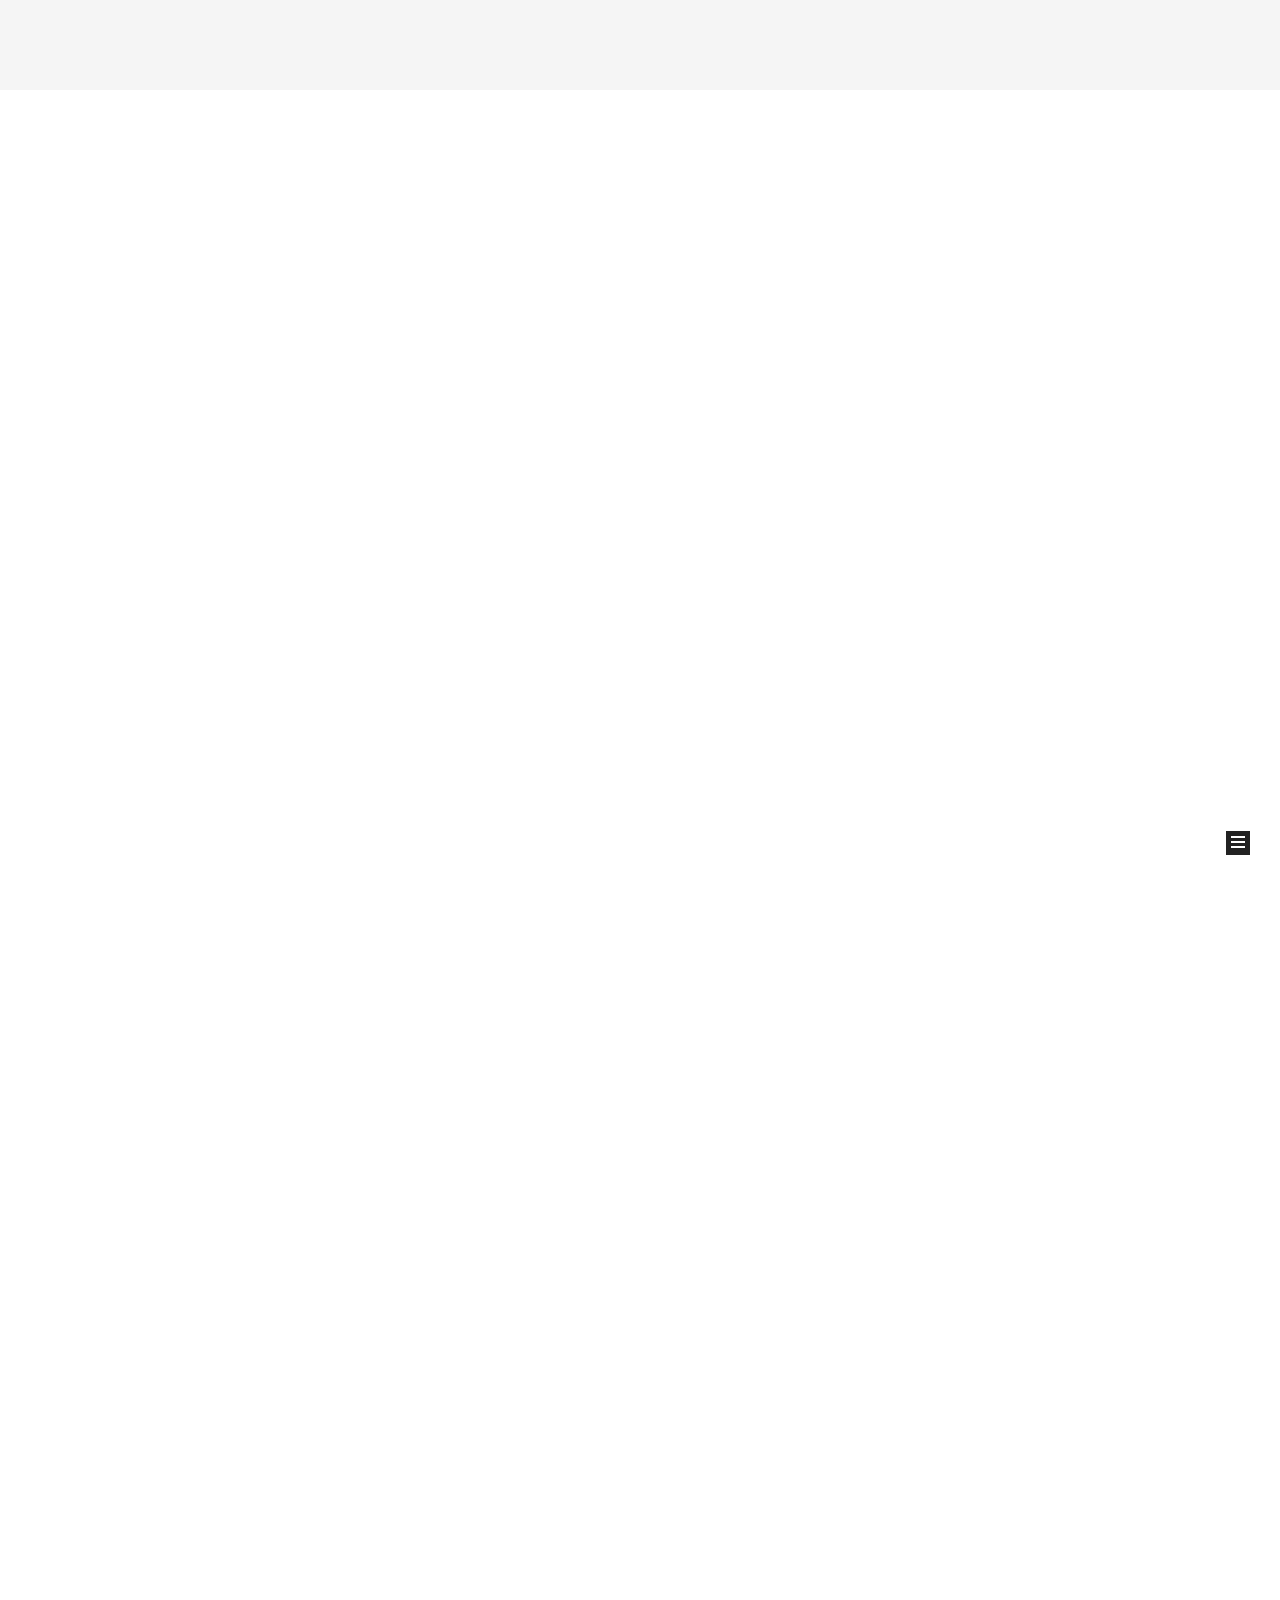
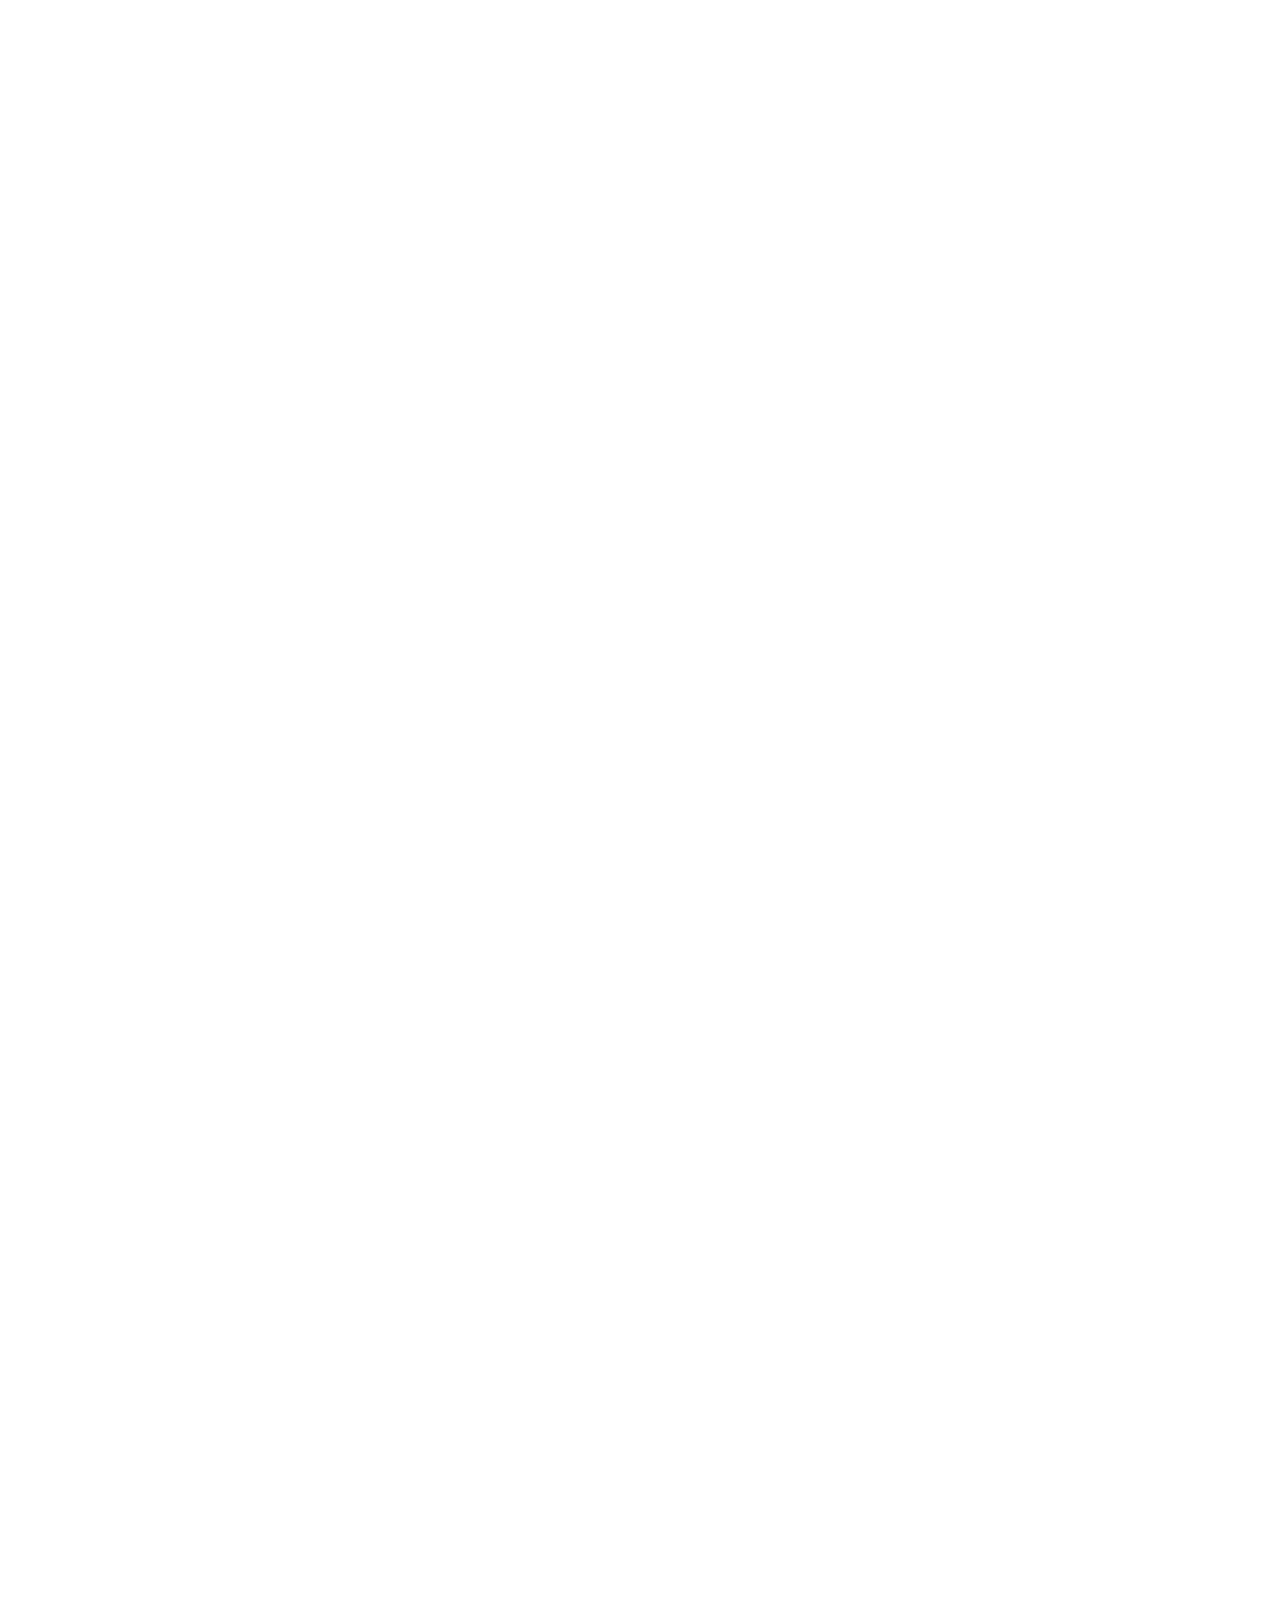
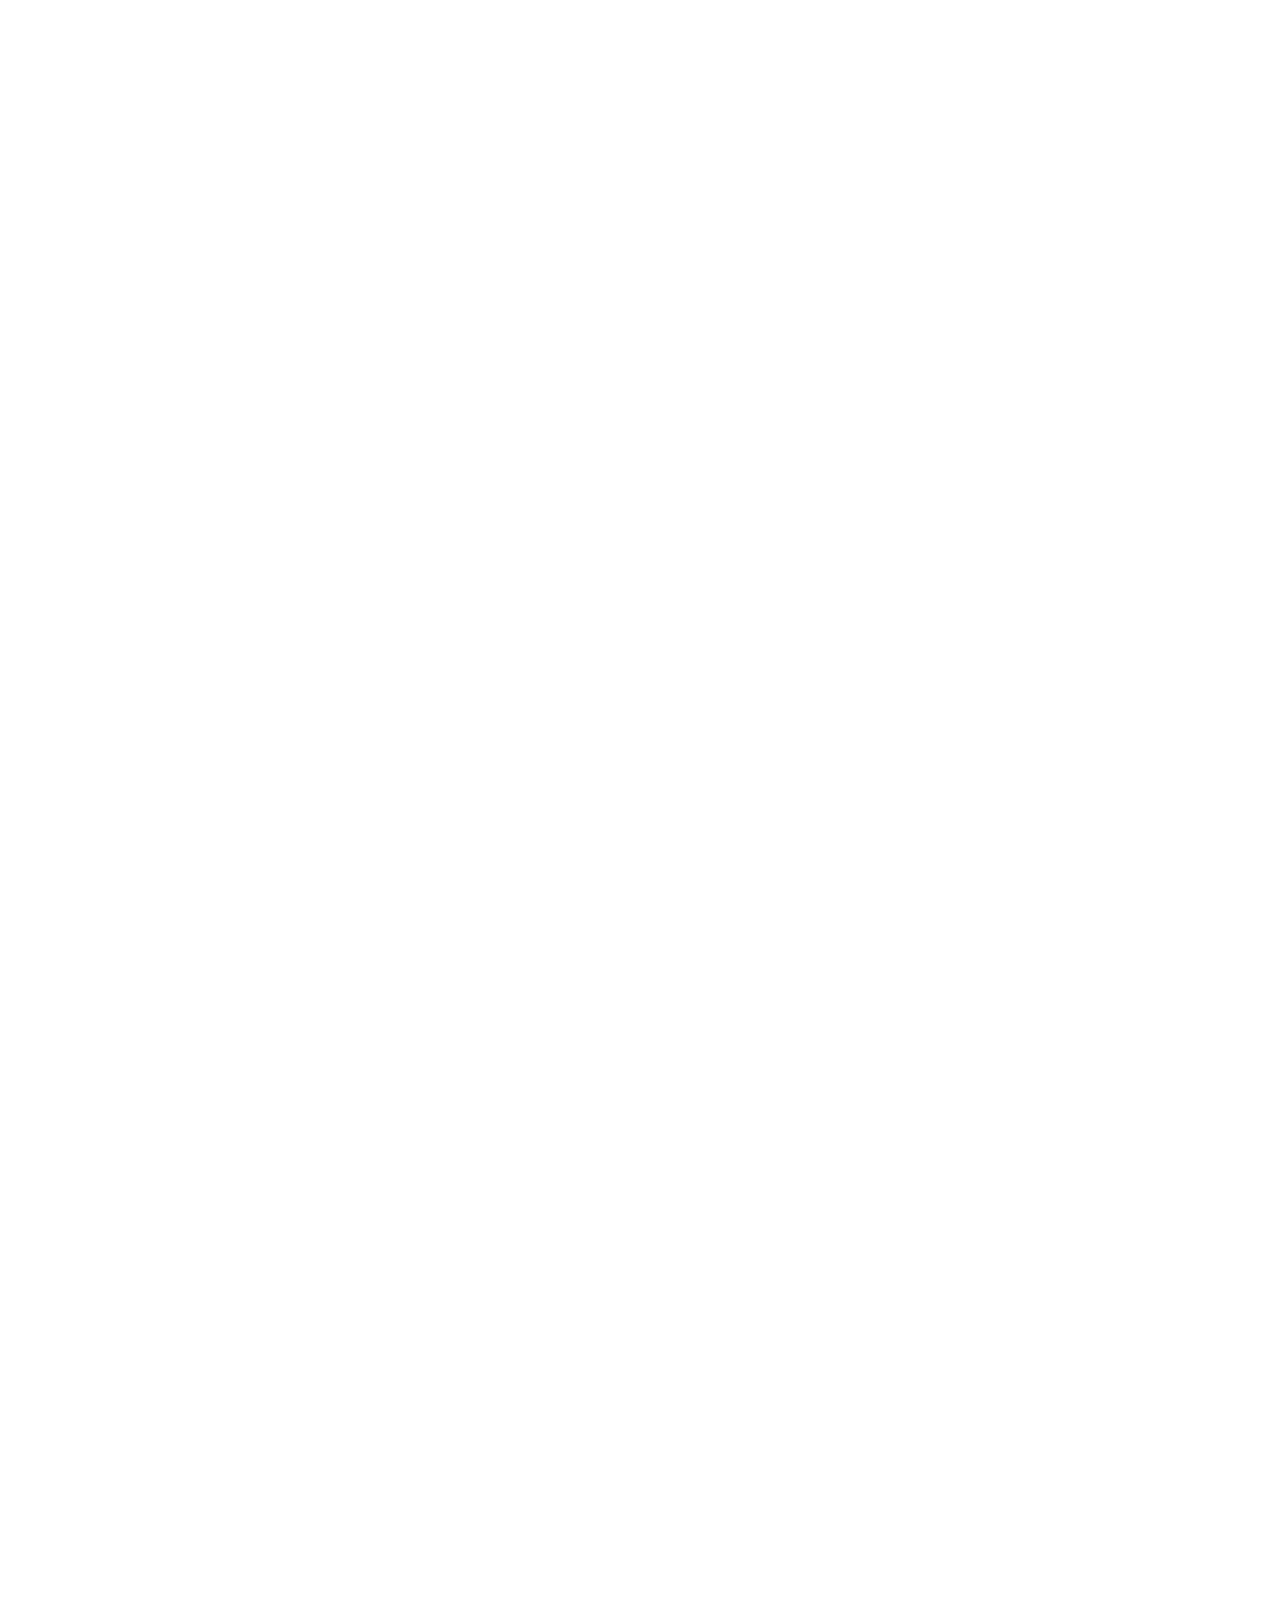
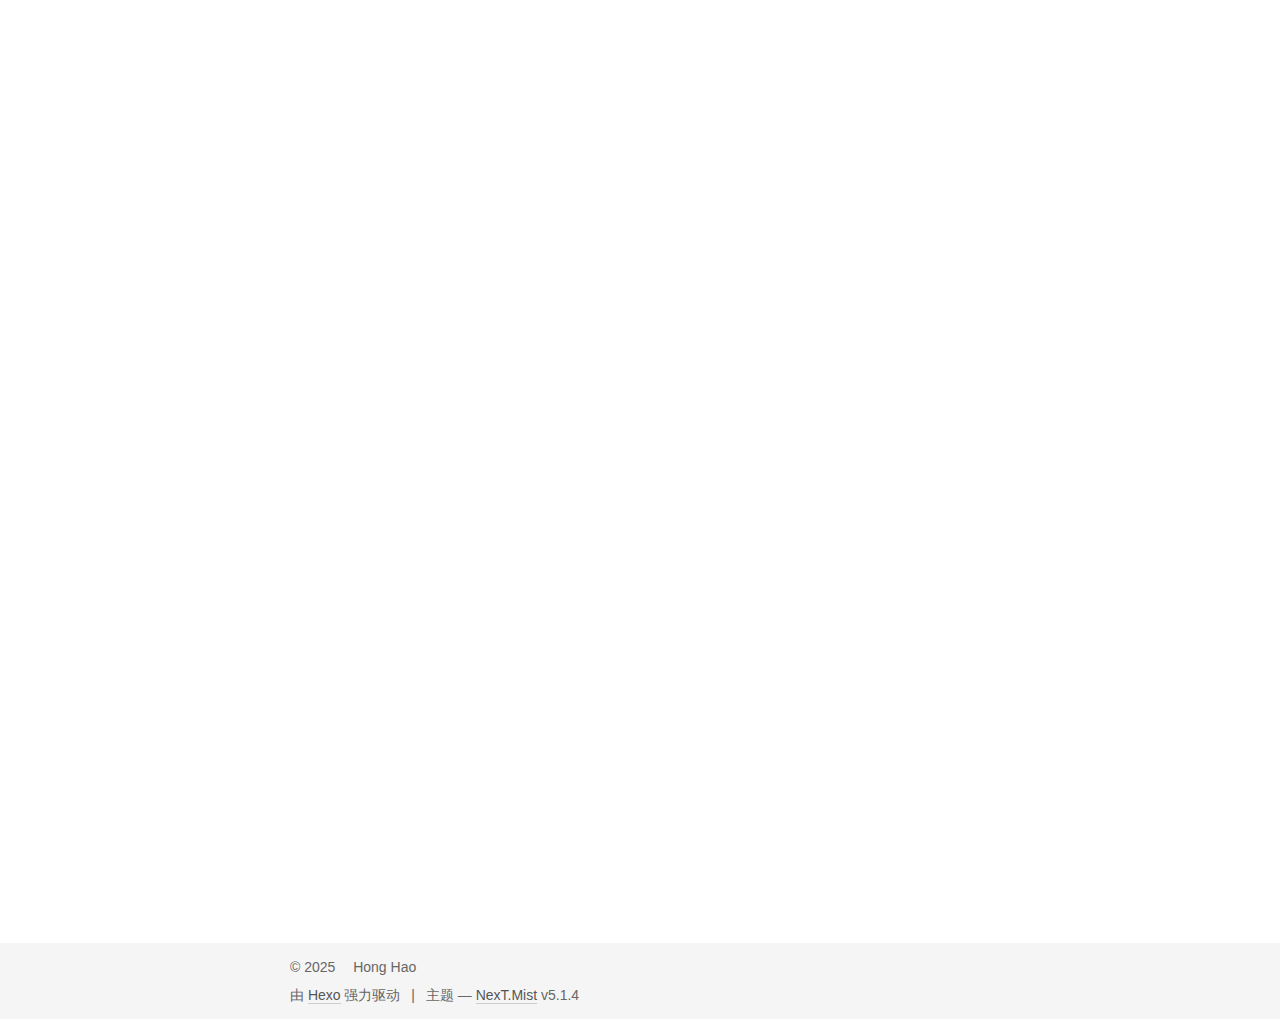
==== index.html @ ed8a8a1c "Site updated: 2025-02-25 12:32:29" ====
<!DOCTYPE html>



  


<html class="theme-next mist use-motion" lang="zh-Hans">
<head>
  <meta charset="UTF-8"/>
<meta http-equiv="X-UA-Compatible" content="IE=edge" />
<meta name="viewport" content="width=device-width, initial-scale=1, maximum-scale=1"/>
<meta name="theme-color" content="#222">









<meta http-equiv="Cache-Control" content="no-transform" />
<meta http-equiv="Cache-Control" content="no-siteapp" />
















  
  
  <link href="/lib/fancybox/source/jquery.fancybox.css?v=2.1.5" rel="stylesheet" type="text/css" />







<link href="/lib/font-awesome/css/font-awesome.min.css?v=4.6.2" rel="stylesheet" type="text/css" />

<link href="/css/main.css?v=5.1.4" rel="stylesheet" type="text/css" />


  <link rel="apple-touch-icon" sizes="180x180" href="/images/logo.png?v=5.1.4">


  <link rel="icon" type="image/png" sizes="32x32" href="/images/logo.png?v=5.1.4">


  <link rel="icon" type="image/png" sizes="16x16" href="/images/logo.png?v=5.1.4">


  <link rel="mask-icon" href="/images/logo.png?v=5.1.4" color="#222">





  <meta name="keywords" content="Hexo, NexT" />










<meta property="og:type" content="website">
<meta property="og:title" content="Hong Blog">
<meta property="og:url" content="http://hao.hong.github.io/index.html">
<meta property="og:site_name" content="Hong Blog">
<meta property="og:locale">
<meta property="article:author" content="Hong Hao">
<meta name="twitter:card" content="summary">



<script type="text/javascript" id="hexo.configurations">
  var NexT = window.NexT || {};
  var CONFIG = {
    root: '',
    scheme: 'Mist',
    version: '5.1.4',
    sidebar: {"position":"left","display":"post","offset":12,"b2t":false,"scrollpercent":false,"onmobile":false},
    fancybox: true,
    tabs: true,
    motion: {"enable":true,"async":false,"transition":{"post_block":"fadeIn","post_header":"slideDownIn","post_body":"slideDownIn","coll_header":"slideLeftIn","sidebar":"slideUpIn"}},
    duoshuo: {
      userId: '0',
      author: '博主'
    },
    algolia: {
      applicationID: '',
      apiKey: '',
      indexName: '',
      hits: {"per_page":10},
      labels: {"input_placeholder":"Search for Posts","hits_empty":"We didn't find any results for the search: ${query}","hits_stats":"${hits} results found in ${time} ms"}
    }
  };
</script>



  <link rel="canonical" href="http://hao.hong.github.io/"/>





  <title>Hong Blog</title>
  








<meta name="generator" content="Hexo 7.3.0"></head>

<body itemscope itemtype="http://schema.org/WebPage" lang="zh-Hans">

  
  
    
  

  <div class="container sidebar-position-left 
  page-home">
    <div class="headband"></div>

    <header id="header" class="header" itemscope itemtype="http://schema.org/WPHeader">
      <div class="header-inner"><div class="site-brand-wrapper">
  <div class="site-meta ">
    

    <div class="custom-logo-site-title">
      <a href="/"  class="brand" rel="start">
        <span class="logo-line-before"><i></i></span>
        <span class="site-title">Hong Blog</span>
        <span class="logo-line-after"><i></i></span>
      </a>
    </div>
      
        <p class="site-subtitle"></p>
      
  </div>

  <div class="site-nav-toggle">
    <button>
      <span class="btn-bar"></span>
      <span class="btn-bar"></span>
      <span class="btn-bar"></span>
    </button>
  </div>
</div>

<nav class="site-nav">
  

  
    <ul id="menu" class="menu">
      
        
        <li class="menu-item menu-item-home">
          <a href="/%20" rel="section">
            
              <i class="menu-item-icon fa fa-fw fa-home"></i> <br />
            
            首页
          </a>
        </li>
      
        
        <li class="menu-item menu-item-resume">
          <a href="/resume/%20" rel="section">
            
              <i class="menu-item-icon fa fa-fw fa-user"></i> <br />
            
            个人简历
          </a>
        </li>
      

      
    </ul>
  

  
</nav>



 </div>
    </header>

    <main id="main" class="main">
      <div class="main-inner">
        <div class="content-wrap">
          <div id="content" class="content">
            
  <section id="posts" class="posts-expand">
    
      

  

  
  
  

  <article class="post post-type-normal" itemscope itemtype="http://schema.org/Article">
  
  
  
  <div class="post-block">
    <link itemprop="mainEntityOfPage" href="http://hao.hong.github.io/2025/02/24/resume/index/">

    <span hidden itemprop="author" itemscope itemtype="http://schema.org/Person">
      <meta itemprop="name" content="">
      <meta itemprop="description" content="">
      <meta itemprop="image" content="/images/avatar.gif">
    </span>

    <span hidden itemprop="publisher" itemscope itemtype="http://schema.org/Organization">
      <meta itemprop="name" content="Hong Blog">
    </span>

    
      <header class="post-header">

        
        
          <h1 class="post-title" itemprop="name headline">
                
                <a class="post-title-link" href="/2025/02/24/resume/index/" itemprop="url">个人简历</a></h1>
        

        <div class="post-meta">
          <span class="post-time">
            
              <span class="post-meta-item-icon">
                <i class="fa fa-calendar-o"></i>
              </span>
              
                <span class="post-meta-item-text">发表于</span>
              
              <time title="创建于" itemprop="dateCreated datePublished" datetime="2025-02-24T17:31:09+08:00">
                2025-02-24
              </time>
            

            

            
          </span>

          

          
            
          

          
          

          

          

          

        </div>
      </header>
    

    
    
    
    <div class="post-body" itemprop="articleBody">

      
      

      
        
          
            <h1 id="洪浩"><a href="#洪浩" class="headerlink" title="洪浩"></a>洪浩</h1><hr>
<p>性 别：男</p>
<p>邮 箱：<a href="mailto:&#54;&#x31;&#x34;&#x36;&#53;&#54;&#x33;&#50;&#55;&#x40;&#113;&#x71;&#x2e;&#99;&#x6f;&#x6d;">614656327@qq.com</a></p>
<p>电 话：135 8170 5949</p>
<p>地 址：北京市海淀区</p>
<p>求职意向：H5&#x2F;web前端开发工程师</p>
<h2 id="专业技能"><a href="#专业技能" class="headerlink" title="专业技能"></a>专业技能</h2><ul>
<li><p><strong>前端开发技能</strong>：精通HTML5&#x2F;CSS（包括Sass,Less预处理技术）&#x2F;JavaScript&#x2F;TypeScript开发，有效解决主流浏览器兼容性问题</p>
</li>
<li><p><strong>框架与库</strong>：熟练掌握Vue2&#x2F;3、uni-app、React、Electron及其全家桶进行项目开发，拥有多个成功上线的项目经验熟练掌握网站性能优化，包括代码管理、代码压缩、图片压缩等</p>
</li>
<li><p><strong>性能优化</strong>：深入理解并实施网站性能优化策略，涵盖代码管理、代码压缩、图片优化等方面。</p>
</li>
<li><p><strong>后端技术</strong>：熟练掌握Node.js及Express.js框架，实现接口转发与接口埋点数据存储，增强前后端交互能力</p>
</li>
<li><p><strong>跨平台开发</strong>：具备Android、iOS、微信小程序以及桌面应用线上项目经验，拓宽开发边界</p>
</li>
<li><p><strong>移动应用开发</strong>：拥有微信公众号、企业微信及钉钉应用开发的线上项目实战经验</p>
</li>
<li><p><strong>数据可视化</strong>：精通leaflet.js、echarts.js等框架，擅长实现可视化地图、图表展示等功能，提升数据呈现效果</p>
</li>
<li><p><strong>团队管理</strong>：具备10人左右前端团队管理经验，有效提升团队协作与项目执行效率</p>
</li>
<li><p><strong>技术拓展</strong>：了解koa.js、nuxt.js，持续拓宽技术视野，为项目提供更多可能性</p>
</li>
</ul>
<h2 id="工作背景"><a href="#工作背景" class="headerlink" title="工作背景"></a>工作背景</h2><ul>
<li><strong>2024.05 - 至今 | Kingin Group | 前端开发工程师</strong></li>
</ul>
<blockquote>
<p><strong>核心职责</strong>：主导CMS直播管理平台与公司官网的前端开发工作，确保界面美观且功能完善。</p>
<p><strong>性能优化</strong>：深入分析前端代码，识别并解决性能瓶颈，通过减少DOM操作和优化资源加载显著提升用户体验。</p>
<p><strong>直播功能开发</strong>：成功实现礼物打赏、评论点赞、直播互动及实时监控等核心功能，增强直播平台的互动性和实用性。</p>
<p><strong>跨平台开发</strong>：负责App嵌入页面、直播活动及分享邀请等页面的开发，确保多平台用户获得一致且优质的体验。</p>
</blockquote>
<ul>
<li><strong>2020.12 - 至今 | 北京软通旭天科技有限公司（非外包） |前端开发工程师</strong></li>
</ul>
<blockquote>
<p><strong>项目管理</strong>：全面负责项目的前端开发管理，包括进度跟进、技术调研、项目搭建及代码审查，确保项目高效推进。</p>
<p><strong>GIS应用开发</strong>：成功开发GIS地图展示、人员轨迹追踪及监控告警等功能，提升项目智能化水平。</p>
<p>多端应用开发：主导访客小程序、运营APP及访客机Electron桌面应用的开发，实现多端覆盖。</p>
<p><strong>现场部署与联调</strong>：负责前端项目的现场本地化部署与联调，确保系统稳定运行。</p>
<p><strong>智能应用开发</strong>：开发园区智能助理Copilot，实现多种应用场景下的智能化服务。</p>
</blockquote>
<ul>
<li><strong>2018.11 - 2020.12 | 百年英才（北京）科技有限公司 |前端开发工程师</strong></li>
</ul>
<blockquote>
<p><strong>项目管理</strong>：负责公司前端项目的开发与管理工作，确保任务分配合理、进度监控到位。</p>
<p><strong>多项目并行</strong>：成功开发公司官网、后台管理系统、志愿填报平台及APP等项目，满足业务需求。</p>
<p><strong>团队协作</strong>：与UI、后端及测试人员紧密协作，共同优化页面流程，提升用户体验。</p>
<p><strong>文档与性能</strong>：负责代码与项目文档的管理，持续进行页面性能优化，确保系统高效运行。</p>
</blockquote>
<ul>
<li><strong>2016.06 - 2018.06 | FunPlus | 前端开发工程师</strong></li>
</ul>
<blockquote>
<p><strong>业务开发</strong>：负责MeMe<br>APP直播业务活动页面及内嵌页面的开发与维护，确保活动顺利进行。</p>
<p><strong>官网维护</strong>：维护大陆官网并开发充值功能，提升用户充值体验。</p>
<p><strong>性能优化与埋点</strong>：优化APP内嵌页面加载速度并设置页面埋点，为数据分析提供有力支持。</p>
</blockquote>
<ul>
<li><strong>2014.06 - 2016.06 | 金榜题名（北京）科技有限公司 |前端开发工程师</strong></li>
</ul>
<blockquote>
<p><strong>前端开发</strong>：负责公司官网、后台管理系统及家长助手项目的前端开发工作，确保界面美观且功能实用。</p>
<p><strong>团队协作</strong>：与UI、后端及测试人员深入讨论工作，共同优化页面流程，提升用户体验。</p>
<p><strong>跨平台通信</strong>：负责教育APP内嵌应用与JSBridge的信息通信，实现跨平台数据交互</p>
</blockquote>
<h2 id="项目经验"><a href="#项目经验" class="headerlink" title="项目经验"></a>项目经验</h2><blockquote>
<p><strong>项目1：Meow Live（Vue3+Antd）</strong></p>
<p>**项目描述：**该项目是一个集直播、互动、内容管理于一体的综合直播平台。它利用Vue3和Antd等技术，为用户提供了流畅、美观且功能丰富的直播体验。同时，通过CMS平台，管理员可以方便地管理直播内容、用户信息、数据统计等。</p>
<p><strong>项目网站：<a target="_blank" rel="noopener" href="https://meowqa.creativeinfotainment.com/">https://meowqa.creativeinfotainment.com/</a></strong></p>
<p><strong>项目职责：</strong></p>
<p>1、与后端开发人员紧密合作，确保前端与后端的数据传输顺畅，实现数据的实时交互。</p>
<p>2、开发集成多语言、聊天室、直播展示与监控等功能页面</p>
<p>3、持续优化前端代码和资源管理，包括压缩图片、合并CSS和JavaScript文件、使用CDN加速等，以提高页面加载速度和降低服务器资源消耗</p>
</blockquote>
<p><strong>项目2：天元园区智能运营平台（Vue+Electron+uniApp+小程序）</strong></p>
<blockquote>
<p>**项目描述：**园区、景区、工厂、社区、校园、场馆、商场等行业场景构建智能运营管理平台将原本孤立的安防、门禁、消防、车辆、环境、能耗等业务子系统统一接入、汇聚、建模，形成综合分析展示、集成联动和统一服务的能力;同时在平台基础上构建重要的智能应用。对智能硬件、人、资产设施进行可视化管理，包括PC端、管理端、运营小程序、访客小程序多端。</p>
</blockquote>
<p><strong>项目网站：</strong><a target="_blank" rel="noopener" href="https://visitor.isoftstone.com/web-standard-18n/">https://visitor.isoftstone.com/web-standard-18n/</a></p>
<p>项目职责：</p>
<p>1、前端进度管理、项目本地或远程部署以及后期运维</p>
<p>2、定制化集成企业微信，钉钉应用、集成多语言国际化</p>
<p>3、访客终端应用程序使用electron-builder打包</p>
<p>4、PC管理系统页面使用vue+element开发，封装多种颜色主题</p>
<p>5、使用uni-app开发访客微信小程序以及园区APP</p>
<blockquote>
<p><strong>项目3：飞鹤智能供应链平台（React项目）</strong></p>
<p><strong>项目描述：是飞鹤奶粉</strong>对货品仓储调拨以及智能物流方案生产管理平台。</p>
<p>**项目网站：**<a target="_blank" rel="noopener" href="https://aisctest.feihe.com/">https://aisctest.feihe.com/</a></p>
<p><strong>项目职责：</strong></p>
<p>1、调拨数据展示，数据导出下载等页面开发</p>
<p>2、负责调拨计划部分数据计算以及报表展示</p>
<p>3、负责本地化部署以及后期运维</p>
<p><strong>项目4：百年英才官网（Vue项目+uni-app项目）</strong></p>
<p>**项目描述：**项目包括 PC<br>端、移动端、APP以及后台管理系统，包含公司介绍，志愿填报、职业测评、新高考选科、高考资讯、卡券支付等模块，主要服务于即将参与高考的考生以及高校择校和报考志愿。后台管理系統系统主要包括官网模块管理功能和统计功能，便于网站日常维护。</p>
<p><strong>项目网站：</strong><a target="_blank" rel="noopener" href="https://www.100yingcai.com/#/">https://www.100yingcai.com/#/</a></p>
<p><strong>项目职责：</strong></p>
<p>1、深入与产品、设计团队沟通，全面理解项目需求，确保需求的准确性和完整性。</p>
<p>2、据团队成员的技能和项目进度，合理分配开发任务，确保每个任务都有明确的责任人和完成时间。</p>
<p>3、设计和开发高考志愿填报模块，包括志愿选择、提交、保存等功能，确保用户能够方便、准确地填报志愿。</p>
<p>4、集成并配置推送服务，实现消息的实时推送功能，包括系统通知、用户消息等</p>
<p><strong>项目5：海天高在线课程（uni-app 项目+vue项目）</strong></p>
</blockquote>
<p>**项目描述：**本项目是独立开发的在线课程网站，分为PC端和 h5<br>端，用户可以通过登录注册后实<br>现在线课程的观看以及购买，也可以参与直播互动支持文字和图片，教师可以通过登录后直播上课，可以使用助教端聊天互动以及禁言和踢人等操作维护课堂秩序。</p>
<p>**项目网站：**<a target="_blank" rel="noopener" href="https://live.100yingcai.com/h5/">https://live.100yingcai.com/h5/</a></p>
<p><strong>项目职责：</strong></p>
<ol>
<li><p>负责整个项目的整体开发工作，包括技术选型，项目搭建、项目进度监控等</p>
</li>
<li><p>负责 PC端和 h5<br>端课程模块前端开发,实现视频课程观看、支付以及海报分享等功能</p>
</li>
<li><p>负责开发基于极光的直播功能</p>
</li>
</ol>
<p>4、负责助教端开发，可以进行直播间管理(禁言、踢出等）便于维护直播课程秩序</p>
<blockquote>
<p><strong>项目6：Meme 直播平台 (vue+express 项目）</strong></p>
<p>**项目描述：**一款发行在印度、日本以及中国台湾的直播平台，支持送礼物，打榜、<br>互动等功能</p>
</blockquote>
<p>**项目网站：**<a target="_blank" rel="noopener" href="http://www.memechat.cn/">http://www.memechat.cn/</a></p>
<p><strong>项目职责：</strong></p>
<ol>
<li>负责APP中各种活动页面开发以及主播礼物排行榜、人气排行榜等开发</li>
</ol>
<p>2、负责网页端直播观看、送礼、聊天室功能开发以及海外三方登陆功能</p>
<p>3、负责app内嵌以及网页端充值、提现页面开发，接入海外三方支付</p>
<p>4、开发CMS运营平台</p>
<h2 id="教育背景"><a href="#教育背景" class="headerlink" title="教育背景"></a>教育背景</h2><blockquote>
<p>2011年9月-2014年6月 北大方正软件技术学院 数字媒体 统招大专</p>
</blockquote>

          
        
      
    </div>
    
    
    

    

    

    

    <footer class="post-footer">
      

      

      

      
      
        <div class="post-eof"></div>
      
    </footer>
  </div>
  
  
  
  </article>


    
  </section>

  


          </div>
          


          

        </div>
        
          
  
  <div class="sidebar-toggle">
    <div class="sidebar-toggle-line-wrap">
      <span class="sidebar-toggle-line sidebar-toggle-line-first"></span>
      <span class="sidebar-toggle-line sidebar-toggle-line-middle"></span>
      <span class="sidebar-toggle-line sidebar-toggle-line-last"></span>
    </div>
  </div>

  <aside id="sidebar" class="sidebar">
    
    <div class="sidebar-inner">

      

      

      <section class="site-overview-wrap sidebar-panel sidebar-panel-active">
        <div class="site-overview">
          <div class="site-author motion-element" itemprop="author" itemscope itemtype="http://schema.org/Person">
            
              <p class="site-author-name" itemprop="name"></p>
              <p class="site-description motion-element" itemprop="description"></p>
          </div>

          <nav class="site-state motion-element">

            
              <div class="site-state-item site-state-posts">
              
                <a href="/archives">
              
                  <span class="site-state-item-count">1</span>
                  <span class="site-state-item-name">日志</span>
                </a>
              </div>
            

            

            

          </nav>

          

          

          
          

          
          

          

        </div>
      </section>

      

      

    </div>
  </aside>


        
      </div>
    </main>

    <footer id="footer" class="footer">
      <div class="footer-inner">
        <div class="copyright">&copy; <span itemprop="copyrightYear">2025</span>
  <span class="with-love">
    <i class="fa fa-user"></i>
  </span>
  <span class="author" itemprop="copyrightHolder">Hong Hao</span>

  
</div>


  <div class="powered-by">由 <a class="theme-link" target="_blank" href="https://hexo.io">Hexo</a> 强力驱动</div>



  <span class="post-meta-divider">|</span>



  <div class="theme-info">主题 &mdash; <a class="theme-link" target="_blank" href="https://github.com/iissnan/hexo-theme-next">NexT.Mist</a> v5.1.4</div>




        







        
      </div>
    </footer>

    
      <div class="back-to-top">
        <i class="fa fa-arrow-up"></i>
        
      </div>
    

    

  </div>

  

<script type="text/javascript">
  if (Object.prototype.toString.call(window.Promise) !== '[object Function]') {
    window.Promise = null;
  }
</script>









  












  
  
    <script type="text/javascript" src="/lib/jquery/index.js?v=2.1.3"></script>
  

  
  
    <script type="text/javascript" src="/lib/fastclick/lib/fastclick.min.js?v=1.0.6"></script>
  

  
  
    <script type="text/javascript" src="/lib/jquery_lazyload/jquery.lazyload.js?v=1.9.7"></script>
  

  
  
    <script type="text/javascript" src="/lib/velocity/velocity.min.js?v=1.2.1"></script>
  

  
  
    <script type="text/javascript" src="/lib/velocity/velocity.ui.min.js?v=1.2.1"></script>
  

  
  
    <script type="text/javascript" src="/lib/fancybox/source/jquery.fancybox.pack.js?v=2.1.5"></script>
  


  


  <script type="text/javascript" src="/js/src/utils.js?v=5.1.4"></script>

  <script type="text/javascript" src="/js/src/motion.js?v=5.1.4"></script>



  
  

  

  


  <script type="text/javascript" src="/js/src/bootstrap.js?v=5.1.4"></script>



  


  




	





  





  












  





  

  

  

  
  

  

  

  

</body>
</html>
---- css/main.css ----
/* normalize.css v3.0.2 | MIT License | git.io/normalize */
html {
  font-family: sans-serif; /* 1 */
  -ms-text-size-adjust: 100%; /* 2 */
  -webkit-text-size-adjust: 100%; /* 2 */
}
body {
  margin: 0;
}
article,
aside,
details,
figcaption,
figure,
footer,
header,
hgroup,
main,
menu,
nav,
section,
summary {
  display: block;
}
audio,
canvas,
progress,
video {
  display: inline-block; /* 1 */
  vertical-align: baseline; /* 2 */
}
audio:not([controls]) {
  display: none;
  height: 0;
}
[hidden],
template {
  display: none;
}
a {
  background-color: transparent;
}
a:active,
a:hover {
  outline: 0;
}
abbr[title] {
  border-bottom: 1px dotted;
}
b,
strong {
  font-weight: bold;
}
dfn {
  font-style: italic;
}
h1 {
  font-size: 2em;
  margin: 0.67em 0;
}
mark {
  background: #ff0;
  color: #000;
}
small {
  font-size: 80%;
}
sub,
sup {
  font-size: 75%;
  line-height: 0;
  position: relative;
  vertical-align: baseline;
}
sup {
  top: -0.5em;
}
sub {
  bottom: -0.25em;
}
img {
  border: 0;
}
svg:not(:root) {
  overflow: hidden;
}
figure {
  margin: 1em 40px;
}
hr {
  -moz-box-sizing: content-box;
  box-sizing: content-box;
  height: 0;
}
pre {
  overflow: auto;
}
code,
kbd,
pre,
samp {
  font-family: monospace, monospace;
  font-size: 1em;
}
button,
input,
optgroup,
select,
textarea {
  color: inherit; /* 1 */
  font: inherit; /* 2 */
  margin: 0; /* 3 */
}
button {
  overflow: visible;
}
button,
select {
  text-transform: none;
}
button,
html input[type="button"],
input[type="reset"],
input[type="submit"] {
  -webkit-appearance: button; /* 2 */
  cursor: pointer; /* 3 */
}
button[disabled],
html input[disabled] {
  cursor: default;
}
button::-moz-focus-inner,
input::-moz-focus-inner {
  border: 0;
  padding: 0;
}
input {
  line-height: normal;
}
input[type="checkbox"],
input[type="radio"] {
  box-sizing: border-box; /* 1 */
  padding: 0; /* 2 */
}
input[type="number"]::-webkit-inner-spin-button,
input[type="number"]::-webkit-outer-spin-button {
  height: auto;
}
input[type="search"] {
  -webkit-appearance: textfield; /* 1 */
  -moz-box-sizing: content-box;
  -webkit-box-sizing: content-box; /* 2 */
  box-sizing: content-box;
}
input[type="search"]::-webkit-search-cancel-button,
input[type="search"]::-webkit-search-decoration {
  -webkit-appearance: none;
}
fieldset {
  border: 1px solid #c0c0c0;
  margin: 0 2px;
  padding: 0.35em 0.625em 0.75em;
}
legend {
  border: 0; /* 1 */
  padding: 0; /* 2 */
}
textarea {
  overflow: auto;
}
optgroup {
  font-weight: bold;
}
table {
  border-collapse: collapse;
  border-spacing: 0;
}
td,
th {
  padding: 0;
}
::selection {
  background: #262a30;
  color: #fff;
}
body {
  position: relative;
  font-family: 'Lato', "PingFang SC", "Microsoft YaHei", sans-serif;
  font-size: 14px;
  line-height: 2;
  color: #555;
  background: #fff;
}
@media (max-width: 767px) {
  body {
    padding-right: 0 !important;
  }
}
@media (min-width: 768px) and (max-width: 991px) {
  body {
    padding-right: 0 !important;
  }
}
@media (min-width: 1600px) {
  body {
    font-size: 16px;
  }
}
h1,
h2,
h3,
h4,
h5,
h6 {
  margin: 0;
  padding: 0;
  font-weight: bold;
  line-height: 1.5;
  font-family: 'Lato', "PingFang SC", "Microsoft YaHei", sans-serif;
}
h2,
h3,
h4,
h5,
h6 {
  margin: 20px 0 15px;
}
h1 {
  font-size: 24px;
}
@media (max-width: 767px) {
  h1 {
    font-size: 20px;
  }
}
h2 {
  font-size: 22px;
}
@media (max-width: 767px) {
  h2 {
    font-size: 18px;
  }
}
h3 {
  font-size: 20px;
}
@media (max-width: 767px) {
  h3 {
    font-size: 16px;
  }
}
h4 {
  font-size: 18px;
}
@media (max-width: 767px) {
  h4 {
    font-size: 14px;
  }
}
h5 {
  font-size: 16px;
}
@media (max-width: 767px) {
  h5 {
    font-size: 12px;
  }
}
h6 {
  font-size: 14px;
}
@media (max-width: 767px) {
  h6 {
    font-size: 10px;
  }
}
p {
  margin: 0 0 20px 0;
}
a {
  color: #555;
  text-decoration: none;
  outline: none;
  border-bottom: 1px solid #999;
  word-wrap: break-word;
}
a:hover {
  color: #222;
  border-bottom-color: #222;
}
blockquote {
  margin: 0;
  padding: 0;
}
img {
  display: block;
  margin: auto;
  max-width: 100%;
  height: auto;
}
hr {
  margin: 40px 0;
  height: 2px;
  border: none;
  background-color: #dedede;
}
blockquote {
  padding: 0 15px;
  color: #666;
  border-left: 4px solid #dedede;
}
blockquote cite::before {
  content: "-";
  padding: 0 5px;
}
dt {
  font-weight: 700;
}
dd {
  margin: 0;
  padding: 0;
}
kbd {
  border: 1px solid #ccc;
  border-radius: 0.2em;
  box-shadow: 0.1em 0.1em 0.2em rgba(0,0,0,0.1);
  background-color: #f9f9f9;
  font-family: inherit;
  background-image: -webkit-linear-gradient(top, #eee, #fff, #eee);
  padding: 0.1em 0.3em;
  white-space: nowrap;
}
.text-left {
  text-align: left;
}
.text-center {
  text-align: center;
}
.text-right {
  text-align: right;
}
.text-justify {
  text-align: justify;
}
.text-nowrap {
  white-space: nowrap;
}
.text-lowercase {
  text-transform: lowercase;
}
.text-uppercase {
  text-transform: uppercase;
}
.text-capitalize {
  text-transform: capitalize;
}
.center-block {
  display: block;
  margin-left: auto;
  margin-right: auto;
}
.clearfix:before,
.clearfix:after {
  content: " ";
  display: table;
}
.clearfix:after {
  clear: both;
}
.pullquote {
  width: 45%;
}
.pullquote.left {
  float: left;
  margin-left: 5px;
  margin-right: 10px;
}
.pullquote.right {
  float: right;
  margin-left: 10px;
  margin-right: 5px;
}
.affix.affix.affix {
  position: fixed;
}
.translation {
  margin-top: -20px;
  font-size: 14px;
  color: #999;
}
.scrollbar-measure {
  width: 100px;
  height: 100px;
  overflow: scroll;
  position: absolute;
  top: -9999px;
}
.use-motion .motion-element {
  opacity: 0;
}
table {
  margin: 20px 0;
  width: 100%;
  border-collapse: collapse;
  border-spacing: 0;
  border: 1px solid #dedede;
  font-size: 14px;
  table-layout: fixed;
  word-wrap: break-all;
}
table>tbody>tr:nth-of-type(odd) {
  background-color: #f9f9f9;
}
table>tbody>tr:hover {
  background-color: #f5f5f5;
}
caption,
th,
td {
  padding: 8px;
  text-align: left;
  vertical-align: middle;
  font-weight: normal;
}
th,
td {
  border-bottom: 3px solid #dedede;
  border-right: 1px solid #eee;
}
th {
  padding-bottom: 10px;
  font-weight: 700;
}
td {
  border-bottom-width: 1px;
}
html,
body {
  height: 100%;
}
.container {
  position: relative;
  min-height: 100%;
}
.header-inner {
  margin: 0 auto;
  padding: 100px 0 70px;
  width: 700px;
}
@media (min-width: 1600px) {
  .container .header-inner {
    width: 900px;
  }
}
.main {
  padding-bottom: 150px;
}
.main-inner {
  margin: 0 auto;
  width: 700px;
}
@media (min-width: 1600px) {
  .container .main-inner {
    width: 900px;
  }
}
.footer {
  position: absolute;
  left: 0;
  bottom: 0;
  width: 100%;
  min-height: 50px;
}
.footer-inner {
  box-sizing: border-box;
  margin: 20px auto;
  width: 700px;
}
@media (min-width: 1600px) {
  .container .footer-inner {
    width: 900px;
  }
}
pre,
.highlight {
  overflow: auto;
  margin: 20px 0;
  padding: 0;
  font-size: 13px;
  color: #4d4d4c;
  background: #f7f7f7;
  line-height: 1.6;
}
pre,
code {
  font-family: consolas, Menlo, "PingFang SC", "Microsoft YaHei", monospace;
}
code {
  padding: 2px 4px;
  word-wrap: break-word;
  color: #555;
  background: #eee;
  border-radius: 3px;
  font-size: 13px;
}
pre {
  padding: 10px;
}
pre code {
  padding: 0;
  color: #4d4d4c;
  background: none;
  text-shadow: none;
}
.highlight {
  border-radius: 1px;
}
.highlight pre {
  border: none;
  margin: 0;
  padding: 10px 0;
}
.highlight table {
  margin: 0;
  width: auto;
  border: none;
}
.highlight td {
  border: none;
  padding: 0;
}
.highlight figcaption {
  font-size: 1em;
  color: #4d4d4c;
  line-height: 1em;
  margin-bottom: 1em;
}
.highlight figcaption:before,
.highlight figcaption:after {
  content: " ";
  display: table;
}
.highlight figcaption:after {
  clear: both;
}
.highlight figcaption a {
  float: right;
  color: #4d4d4c;
}
.highlight figcaption a:hover {
  border-bottom-color: #4d4d4c;
}
.highlight .gutter pre {
  padding-left: 10px;
  padding-right: 10px;
  color: #869194;
  text-align: right;
  background-color: #eff2f3;
}
.highlight .code pre {
  width: 100%;
  padding-left: 10px;
  padding-right: 10px;
  background-color: #f7f7f7;
}
.highlight .line {
  height: 20px;
}
.gutter {
  -webkit-user-select: none;
  -moz-user-select: none;
  -ms-user-select: none;
  user-select: none;
}
.gist table {
  width: auto;
}
.gist table td {
  border: none;
}
pre .deletion {
  background: #fdd;
}
pre .addition {
  background: #dfd;
}
pre .meta {
  color: #8959a8;
}
pre .comment {
  color: #8e908c;
}
pre .variable,
pre .attribute,
pre .tag,
pre .regexp,
pre .ruby .constant,
pre .xml .tag .title,
pre .xml .pi,
pre .xml .doctype,
pre .html .doctype,
pre .css .id,
pre .css .class,
pre .css .pseudo {
  color: #c82829;
}
pre .number,
pre .preprocessor,
pre .built_in,
pre .literal,
pre .params,
pre .constant,
pre .command {
  color: #f5871f;
}
pre .ruby .class .title,
pre .css .rules .attribute,
pre .string,
pre .value,
pre .inheritance,
pre .header,
pre .ruby .symbol,
pre .xml .cdata,
pre .special,
pre .number,
pre .formula {
  color: #718c00;
}
pre .title,
pre .css .hexcolor {
  color: #3e999f;
}
pre .function,
pre .python .decorator,
pre .python .title,
pre .ruby .function .title,
pre .ruby .title .keyword,
pre .perl .sub,
pre .javascript .title,
pre .coffeescript .title {
  color: #4271ae;
}
pre .keyword,
pre .javascript .function {
  color: #8959a8;
}
.full-image.full-image.full-image.full-image {
  border: none;
  max-width: 100%;
  width: auto;
  margin: 20px auto 25px;
}
@media (min-width: 992px) {
  .full-image.full-image.full-image.full-image {
    max-width: none;
    width: 110%;
    margin: 25px -5%;
  }
}
.blockquote-center,
.page-home .post-type-quote blockquote,
.page-post-detail .post-type-quote blockquote {
  position: relative;
  margin: 40px 0;
  padding: 0;
  border-left: none;
  text-align: center;
}
.blockquote-center::before,
.page-home .post-type-quote blockquote::before,
.page-post-detail .post-type-quote blockquote::before,
.blockquote-center::after,
.page-home .post-type-quote blockquote::after,
.page-post-detail .post-type-quote blockquote::after {
  position: absolute;
  content: ' ';
  display: block;
  width: 100%;
  height: 24px;
  opacity: 0.2;
  background-repeat: no-repeat;
  background-position: 0 -6px;
  background-size: 22px 22px;
}
.blockquote-center::before,
.page-home .post-type-quote blockquote::before,
.page-post-detail .post-type-quote blockquote::before {
  top: -20px;
  background-image: url("../images/quote-l.svg");
  border-top: 1px solid #ccc;
}
.blockquote-center::after,
.page-home .post-type-quote blockquote::after,
.page-post-detail .post-type-quote blockquote::after {
  bottom: -20px;
  background-image: url("../images/quote-r.svg");
  border-bottom: 1px solid #ccc;
  background-position: 100% 8px;
}
.blockquote-center p,
.page-home .post-type-quote blockquote p,
.page-post-detail .post-type-quote blockquote p,
.blockquote-center div,
.page-home .post-type-quote blockquote div,
.page-post-detail .post-type-quote blockquote div {
  text-align: center;
}
.post .post-body .group-picture img {
  box-sizing: border-box;
  padding: 0 3px;
  border: none;
}
.post .group-picture-row {
  overflow: hidden;
  margin-top: 6px;
}
.post .group-picture-row:first-child {
  margin-top: 0;
}
.post .group-picture-column {
  float: left;
}
.page-post-detail .post-body .group-picture-column {
  float: none;
  margin-top: 10px;
  width: auto !important;
}
.page-post-detail .post-body .group-picture-column img {
  margin: 0 auto;
}
.page-archive .group-picture-container {
  overflow: hidden;
}
.page-archive .group-picture-row {
  float: left;
}
.page-archive .group-picture-row:first-child {
  margin-top: 6px;
}
.page-archive .group-picture-column {
  max-width: 150px;
  max-height: 150px;
}
.post-body .note {
  position: relative;
  padding: 15px;
  margin-bottom: 20px;
  border: 1px solid #eee;
  border-left-width: 5px;
  border-radius: 3px;
}
.post-body .note h2,
.post-body .note h3,
.post-body .note h4,
.post-body .note h5,
.post-body .note h6 {
  margin-top: 0;
  margin-bottom: 0;
  border-bottom: initial;
  padding-top: 0 !important;
}
.post-body .note p:first-child,
.post-body .note ul:first-child,
.post-body .note ol:first-child,
.post-body .note table:first-child,
.post-body .note pre:first-child,
.post-body .note blockquote:first-child {
  margin-top: 0;
}
.post-body .note p:last-child,
.post-body .note ul:last-child,
.post-body .note ol:last-child,
.post-body .note table:last-child,
.post-body .note pre:last-child,
.post-body .note blockquote:last-child {
  margin-bottom: 0;
}
.post-body .note.default {
  border-left-color: #777;
}
.post-body .note.default h2,
.post-body .note.default h3,
.post-body .note.default h4,
.post-body .note.default h5,
.post-body .note.default h6 {
  color: #777;
}
.post-body .note.primary {
  border-left-color: #6f42c1;
}
.post-body .note.primary h2,
.post-body .note.primary h3,
.post-body .note.primary h4,
.post-body .note.primary h5,
.post-body .note.primary h6 {
  color: #6f42c1;
}
.post-body .note.info {
  border-left-color: #428bca;
}
.post-body .note.info h2,
.post-body .note.info h3,
.post-body .note.info h4,
.post-body .note.info h5,
.post-body .note.info h6 {
  color: #428bca;
}
.post-body .note.success {
  border-left-color: #5cb85c;
}
.post-body .note.success h2,
.post-body .note.success h3,
.post-body .note.success h4,
.post-body .note.success h5,
.post-body .note.success h6 {
  color: #5cb85c;
}
.post-body .note.warning {
  border-left-color: #f0ad4e;
}
.post-body .note.warning h2,
.post-body .note.warning h3,
.post-body .note.warning h4,
.post-body .note.warning h5,
.post-body .note.warning h6 {
  color: #f0ad4e;
}
.post-body .note.danger {
  border-left-color: #d9534f;
}
.post-body .note.danger h2,
.post-body .note.danger h3,
.post-body .note.danger h4,
.post-body .note.danger h5,
.post-body .note.danger h6 {
  color: #d9534f;
}
.post-body .label {
  display: inline;
  padding: 0 2px;
  white-space: nowrap;
}
.post-body .label.default {
  background-color: #f0f0f0;
}
.post-body .label.primary {
  background-color: #efe6f7;
}
.post-body .label.info {
  background-color: #e5f2f8;
}
.post-body .label.success {
  background-color: #e7f4e9;
}
.post-body .label.warning {
  background-color: #fcf6e1;
}
.post-body .label.danger {
  background-color: #fae8eb;
}
.post-body .tabs {
  position: relative;
  display: block;
  margin-bottom: 20px;
  padding-top: 10px;
}
.post-body .tabs ul.nav-tabs {
  margin: 0;
  padding: 0;
  display: flex;
  margin-bottom: -1px;
}
@media (max-width: 413px) {
  .post-body .tabs ul.nav-tabs {
    display: block;
    margin-bottom: 5px;
  }
}
.post-body .tabs ul.nav-tabs li.tab {
  list-style-type: none !important;
  margin: 0 0.25em 0 0;
  border-top: 3px solid transparent;
  border-left: 1px solid transparent;
  border-right: 1px solid transparent;
}
@media (max-width: 413px) {
  .post-body .tabs ul.nav-tabs li.tab {
    margin: initial;
    border-top: 1px solid transparent;
    border-left: 3px solid transparent;
    border-right: 1px solid transparent;
    border-bottom: 1px solid transparent;
  }
}
.post-body .tabs ul.nav-tabs li.tab a {
  outline: 0;
  border-bottom: initial;
  display: block;
  line-height: 1.8em;
  padding: 0.25em 0.75em;
  transition-duration: 0.2s;
  transition-timing-function: ease-out;
  transition-delay: 0s;
}
.post-body .tabs ul.nav-tabs li.tab a i {
  width: 1.285714285714286em;
}
.post-body .tabs ul.nav-tabs li.tab.active {
  border-top: 3px solid #fc6423;
  border-left: 1px solid #dedede;
  border-right: 1px solid #dedede;
  background-color: #fff;
}
@media (max-width: 413px) {
  .post-body .tabs ul.nav-tabs li.tab.active {
    border-top: 1px solid #dedede;
    border-left: 3px solid #fc6423;
    border-right: 1px solid #dedede;
    border-bottom: 1px solid #dedede;
  }
}
.post-body .tabs ul.nav-tabs li.tab.active a {
  cursor: default;
  color: #555;
}
.post-body .tabs .tab-content {
  background-color: #fff;
}
.post-body .tabs .tab-content .tab-pane {
  border: 1px solid #dedede;
  padding: 20px 20px 0 20px;
}
.post-body .tabs .tab-content .tab-pane:not(.active) {
  display: none !important;
}
.post-body .tabs .tab-content .tab-pane.active {
  display: block !important;
}
.btn {
  display: inline-block;
  padding: 0 20px;
  font-size: 14px;
  color: #555;
  background: transparent;
  border: 2px solid #222;
  text-decoration: none;
  border-radius: 0;
  transition-property: background-color;
  transition-duration: 0.2s;
  transition-timing-function: ease-in-out;
  transition-delay: 0s;
  line-height: 2;
}
.btn:hover {
  border-color: #222;
  color: #222;
  background: #fff;
}
.btn +.btn {
  margin: 0 0 8px 8px;
}
.btn .fa-fw {
  width: 1.285714285714286em;
  text-align: left;
}
.btn-bar {
  display: block;
  width: 22px;
  height: 2px;
  background: #555;
  border-radius: 1px;
}
.btn-bar+.btn-bar {
  margin-top: 4px;
}
.pagination {
  margin: 120px 0 40px;
  text-align: center;
  border-top: 1px solid #eee;
}
.page-number-basic,
.pagination .prev,
.pagination .next,
.pagination .page-number,
.pagination .space {
  display: inline-block;
  position: relative;
  top: -1px;
  margin: 0 10px;
  padding: 0 11px;
}
@media (max-width: 767px) {
  .page-number-basic,
  .pagination .prev,
  .pagination .next,
  .pagination .page-number,
  .pagination .space {
    margin: 0 5px;
  }
}
.pagination .prev,
.pagination .next,
.pagination .page-number {
  border-bottom: 0;
  border-top: 1px solid #eee;
  transition-property: border-color;
  transition-duration: 0.2s;
  transition-timing-function: ease-in-out;
  transition-delay: 0s;
}
.pagination .prev:hover,
.pagination .next:hover,
.pagination .page-number:hover {
  border-top-color: #222;
}
.pagination .space {
  padding: 0;
  margin: 0;
}
.pagination .prev {
  margin-left: 0;
}
.pagination .next {
  margin-right: 0;
}
.pagination .page-number.current {
  color: #fff;
  background: #ccc;
  border-top-color: #ccc;
}
@media (max-width: 767px) {
  .pagination {
    border-top: none;
  }
  .pagination .prev,
  .pagination .next,
  .pagination .page-number {
    margin-bottom: 10px;
    border-top: 0;
    border-bottom: 1px solid #eee;
    padding: 0 10px;
  }
  .pagination .prev:hover,
  .pagination .next:hover,
  .pagination .page-number:hover {
    border-bottom-color: #222;
  }
}
.comments {
  margin: 60px 20px 0;
}
.tag-cloud {
  text-align: center;
}
.tag-cloud a {
  display: inline-block;
  margin: 10px;
}
.back-to-top {
  box-sizing: border-box;
  position: fixed;
  bottom: -100px;
  right: 30px;
  z-index: 1050;
  padding: 0 6px;
  width: 24px;
  background: #222;
  font-size: 12px;
  opacity: 1;
  color: #fff;
  cursor: pointer;
  text-align: center;
  -webkit-transform: translateZ(0);
  transition-property: bottom;
  transition-duration: 0.2s;
  transition-timing-function: ease-in-out;
  transition-delay: 0s;
}
@media (min-width: 768px) and (max-width: 991px) {
  .back-to-top {
    display: none !important;
  }
}
@media (max-width: 767px) {
  .back-to-top {
    display: none !important;
  }
}
.back-to-top.back-to-top-on {
  bottom: 19px;
}
.header {
  background: transparent;
}
.header-inner {
  position: relative;
}
.headband {
  height: 3px;
  background: #222;
}
.site-meta {
  margin: 0;
  text-align: left;
}
@media (max-width: 767px) {
  .site-meta {
    text-align: center;
  }
}
.brand {
  position: relative;
  display: inline-block;
  padding: 0 40px;
  color: #222;
  background: #222;
  border-bottom: none;
}
.brand:hover {
  color: #222;
}
.logo {
  display: inline-block;
  margin-right: 5px;
  line-height: 36px;
  vertical-align: top;
}
.site-title {
  display: inline-block;
  vertical-align: top;
  line-height: 36px;
  font-size: 20px;
  font-weight: normal;
  font-family: 'Lato', "PingFang SC", "Microsoft YaHei", sans-serif;
}
.site-subtitle {
  margin-top: 10px;
  font-size: 13px;
  color: #999;
}
.use-motion .brand {
  opacity: 0;
}
.use-motion .logo,
.use-motion .site-title,
.use-motion .site-subtitle {
  opacity: 0;
  position: relative;
  top: -10px;
}
.site-nav-toggle {
  display: none;
  position: absolute;
  top: 10px;
  left: 10px;
}
@media (max-width: 767px) {
  .site-nav-toggle {
    display: block;
  }
}
.site-nav-toggle button {
  margin-top: 2px;
  padding: 9px 10px;
  background: transparent;
  border: none;
}
@media (max-width: 767px) {
  .site-nav {
    display: none;
    margin: 0 -10px;
    padding: 0 10px;
    clear: both;
    border-top: 1px solid #dedede;
  }
}
@media (min-width: 768px) and (max-width: 991px) {
  .site-nav {
    display: block !important;
  }
}
@media (min-width: 992px) {
  .site-nav {
    display: block !important;
  }
}
.menu {
  margin-top: 20px;
  padding-left: 0;
  text-align: center;
}
.menu .menu-item {
  display: inline-block;
  margin: 0 10px;
  list-style: none;
}
@media screen and (max-width: 767px) {
  .menu .menu-item {
    margin-top: 10px;
  }
}
.menu .menu-item a {
  display: block;
  font-size: 13px;
  line-height: inherit;
  border-bottom: 1px solid transparent;
  transition-property: border-color;
  transition-duration: 0.2s;
  transition-timing-function: ease-in-out;
  transition-delay: 0s;
}
.menu .menu-item a:hover {
  border-bottom-color: #222;
}
.menu .menu-item .fa {
  margin-right: 5px;
}
.use-motion .menu-item {
  opacity: 0;
}
.post-body {
  font-family: 'Lato', "PingFang SC", "Microsoft YaHei", sans-serif;
}
@media (max-width: 767px) {
  .post-body {
    word-break: break-word;
  }
}
.post-body .fancybox img {
  display: block !important;
  margin: 0 auto;
  cursor: pointer;
  cursor: zoom-in;
  cursor: -webkit-zoom-in;
}
.post-body .image-caption,
.post-body .figure .caption {
  margin: -20px auto 15px;
  text-align: center;
  font-size: 14px;
  color: #999;
  font-weight: bold;
  line-height: 1;
}
.post-sticky-flag {
  display: inline-block;
  font-size: 16px;
  -ms-transform: rotate(30deg);
  -webkit-transform: rotate(30deg);
  -moz-transform: rotate(30deg);
  -ms-transform: rotate(30deg);
  -o-transform: rotate(30deg);
  transform: rotate(30deg);
}
.use-motion .post-block,
.use-motion .pagination,
.use-motion .comments {
  opacity: 0;
}
.use-motion .post-header {
  opacity: 0;
}
.use-motion .post-body {
  opacity: 0;
}
.use-motion .collection-title {
  opacity: 0;
}
.posts-expand {
  padding-top: 40px;
}
@media (max-width: 767px) {
  .posts-expand {
    margin: 0 20px;
  }
  .post-body pre .gutter pre {
    padding-right: 10px;
  }
  .post-body .highlight {
    margin-left: 0px;
    margin-right: 0px;
    padding: 0;
  }
  .post-body .highlight .gutter pre {
    padding-right: 10px;
  }
}
@media (min-width: 992px) {
  .posts-expand .post-body {
    text-align: justify;
  }
}
.posts-expand .post-body h2,
.posts-expand .post-body h3,
.posts-expand .post-body h4,
.posts-expand .post-body h5,
.posts-expand .post-body h6 {
  padding-top: 10px;
}
.posts-expand .post-body h2 .header-anchor,
.posts-expand .post-body h3 .header-anchor,
.posts-expand .post-body h4 .header-anchor,
.posts-expand .post-body h5 .header-anchor,
.posts-expand .post-body h6 .header-anchor {
  float: right;
  margin-left: 10px;
  color: #ccc;
  border-bottom-style: none;
  visibility: hidden;
}
.posts-expand .post-body h2 .header-anchor:hover,
.posts-expand .post-body h3 .header-anchor:hover,
.posts-expand .post-body h4 .header-anchor:hover,
.posts-expand .post-body h5 .header-anchor:hover,
.posts-expand .post-body h6 .header-anchor:hover {
  color: inherit;
}
.posts-expand .post-body h2:hover .header-anchor,
.posts-expand .post-body h3:hover .header-anchor,
.posts-expand .post-body h4:hover .header-anchor,
.posts-expand .post-body h5:hover .header-anchor,
.posts-expand .post-body h6:hover .header-anchor {
  visibility: visible;
}
.posts-expand .post-body ul li {
  list-style: circle;
}
.posts-expand .post-body img {
  box-sizing: border-box;
  margin: auto;
  padding: 3px;
  border: 1px solid #dedede;
}
.posts-expand .post-body .fancybox img {
  margin: 0 auto 25px;
}
@media (max-width: 767px) {
  .posts-collapse {
    margin: 0 20px;
  }
  .posts-collapse .post-title,
  .posts-collapse .post-meta {
    display: block;
    width: auto;
    text-align: left;
  }
}
.posts-collapse {
  position: relative;
  z-index: 1010;
  margin-left: 0;
}
.posts-collapse::after {
  content: " ";
  position: absolute;
  top: 20px;
  left: 0;
  margin-left: -2px;
  width: 4px;
  height: 100%;
  background: #f5f5f5;
  z-index: -1;
}
@media (max-width: 767px) {
  .posts-collapse {
    margin: 0 20px;
  }
}
.posts-collapse .collection-title {
  position: relative;
  margin: 60px 0;
}
.posts-collapse .collection-title h1,
.posts-collapse .collection-title h2 {
  margin-left: 20px;
}
.posts-collapse .collection-title small {
  color: #bbb;
  margin-left: 5px;
}
.posts-collapse .collection-title::before {
  content: " ";
  position: absolute;
  left: 0;
  top: 50%;
  margin-left: -4px;
  margin-top: -4px;
  width: 8px;
  height: 8px;
  background: #bbb;
  border-radius: 50%;
}
.posts-collapse .post {
  margin: 30px 0;
}
.posts-collapse .post-header {
  position: relative;
  transition-duration: 0.2s;
  transition-timing-function: ease-in-out;
  transition-delay: 0s;
  transition-property: border;
  border-bottom: 1px dashed #ccc;
}
.posts-collapse .post-header::before {
  content: " ";
  position: absolute;
  left: 0;
  top: 12px;
  width: 6px;
  height: 6px;
  margin-left: -4px;
  background: #bbb;
  border-radius: 50%;
  border: 1px solid #fff;
  transition-duration: 0.2s;
  transition-timing-function: ease-in-out;
  transition-delay: 0s;
  transition-property: background;
}
.posts-collapse .post-header:hover {
  border-bottom-color: #666;
}
.posts-collapse .post-header:hover::before {
  background: #222;
}
.posts-collapse .post-meta {
  position: absolute;
  font-size: 12px;
  left: 20px;
  top: 5px;
}
.posts-collapse .post-comments-count {
  display: none;
}
.posts-collapse .post-title {
  margin-left: 60px;
  font-size: 16px;
  font-weight: normal;
  line-height: inherit;
}
.posts-collapse .post-title::after {
  margin-left: 3px;
  opacity: 0.6;
}
.posts-collapse .post-title a {
  color: #666;
  border-bottom: none;
}
.page-home .post-type-quote .post-header,
.page-post-detail .post-type-quote .post-header,
.page-home .post-type-quote .post-tags,
.page-post-detail .post-type-quote .post-tags {
  display: none;
}
.posts-expand .post-title {
  text-align: center;
  word-break: break-word;
  font-weight: 400;
}
.posts-expand .post-title-link {
  display: inline-block;
  position: relative;
  color: #555;
  border-bottom: none;
  line-height: 1.2;
  vertical-align: top;
}
.posts-expand .post-title-link::before {
  content: "";
  position: absolute;
  width: 100%;
  height: 2px;
  bottom: 0;
  left: 0;
  background-color: #000;
  visibility: hidden;
  -webkit-transform: scaleX(0);
  -moz-transform: scaleX(0);
  -ms-transform: scaleX(0);
  -o-transform: scaleX(0);
  transform: scaleX(0);
  transition-duration: 0.2s;
  transition-timing-function: ease-in-out;
  transition-delay: 0s;
}
.posts-expand .post-title-link:hover::before {
  visibility: visible;
  -webkit-transform: scaleX(1);
  -moz-transform: scaleX(1);
  -ms-transform: scaleX(1);
  -o-transform: scaleX(1);
  transform: scaleX(1);
}
.posts-expand .post-title-link .fa {
  font-size: 16px;
}
.posts-expand .post-meta {
  margin: 3px 0 60px 0;
  color: #999;
  font-family: 'Lato', "PingFang SC", "Microsoft YaHei", sans-serif;
  font-size: 12px;
  text-align: center;
}
.posts-expand .post-meta .post-category-list {
  display: inline-block;
  margin: 0;
  padding: 3px;
}
.posts-expand .post-meta .post-category-list-link {
  color: #999;
}
.posts-expand .post-meta .post-description {
  font-size: 14px;
  margin-top: 2px;
}
.post-meta-divider {
  margin: 0 0.5em;
}
.post-meta-item-icon {
  margin-right: 3px;
}
@media (min-width: 768px) and (max-width: 991px) {
  .post-meta-item-icon {
    display: inline-block;
  }
}
@media (max-width: 767px) {
  .post-meta-item-icon {
    display: inline-block;
  }
}
@media (min-width: 768px) and (max-width: 991px) {
  .post-meta-item-text {
    display: none;
  }
}
@media (max-width: 767px) {
  .post-meta-item-text {
    display: none;
  }
}
@media (max-width: 767px) {
  .posts-expand .post-comments-count {
    display: none;
  }
}
.post-button {
  margin-top: 40px;
}
.posts-expand .post-tags {
  margin-top: 40px;
  text-align: center;
}
.posts-expand .post-tags a {
  display: inline-block;
  margin-right: 10px;
  font-size: 13px;
}
.post-nav {
  display: table;
  margin-top: 15px;
  width: 100%;
  border-top: 1px solid #eee;
}
.post-nav-divider {
  display: table-cell;
  width: 10%;
}
.post-nav-item {
  display: table-cell;
  padding: 10px 0 0 0;
  width: 45%;
  vertical-align: top;
}
.post-nav-item a {
  position: relative;
  display: block;
  line-height: 25px;
  font-size: 14px;
  color: #555;
  border-bottom: none;
}
.post-nav-item a:hover {
  color: #222;
  border-bottom: none;
}
.post-nav-item a:active {
  top: 2px;
}
.post-nav-item .fa {
  position: absolute;
  top: 8px;
  left: 0;
  font-size: 12px;
}
.post-nav-next a {
  padding-left: 15px;
}
.post-nav-prev {
  text-align: right;
}
.post-nav-prev a {
  padding-right: 15px;
}
.post-nav-prev .fa {
  right: 0;
  left: auto;
}
.posts-expand .post-eof {
  display: block;
  margin: 80px auto 60px;
  width: 8%;
  height: 1px;
  background: #ccc;
  text-align: center;
}
.post:last-child .post-eof.post-eof.post-eof {
  display: none;
}
.post-gallery {
  display: table;
  table-layout: fixed;
  width: 100%;
  border-collapse: separate;
}
.post-gallery-row {
  display: table-row;
}
.post-gallery .post-gallery-img {
  display: table-cell;
  text-align: center;
  vertical-align: middle;
  border: none;
}
.post-gallery .post-gallery-img img {
  max-width: 100%;
  max-height: 100%;
  border: none;
}
.fancybox-close,
.fancybox-close:hover {
  border: none;
}
.rtl.post-body p,
.rtl.post-body a,
.rtl.post-body h1,
.rtl.post-body h2,
.rtl.post-body h3,
.rtl.post-body h4,
.rtl.post-body h5,
.rtl.post-body h6,
.rtl.post-body li,
.rtl.post-body ul,
.rtl.post-body ol {
  direction: rtl;
  font-family: UKIJ Ekran;
}
.rtl.post-title {
  font-family: UKIJ Ekran;
}
.sidebar {
  position: fixed;
  right: 0;
  top: 0;
  bottom: 0;
  width: 0;
  z-index: 1040;
  box-shadow: inset 0 2px 6px #000;
  background: #222;
  -webkit-transform: translateZ(0);
}
.sidebar a {
  color: #999;
  border-bottom-color: #555;
}
.sidebar a:hover {
  color: #eee;
}
@media (min-width: 768px) and (max-width: 991px) {
  .sidebar {
    display: none !important;
  }
}
@media (max-width: 767px) {
  .sidebar {
    display: none !important;
  }
}
.sidebar-inner {
  position: relative;
  padding: 20px 10px;
  color: #999;
  text-align: center;
}
.site-overview-wrap {
  overflow: hidden;
}
.site-overview {
  overflow-y: auto;
  overflow-x: hidden;
}
.sidebar-toggle {
  position: fixed;
  right: 30px;
  bottom: 45px;
  width: 14px;
  height: 14px;
  padding: 5px;
  background: #222;
  line-height: 0;
  z-index: 1050;
  cursor: pointer;
  -webkit-transform: translateZ(0);
}
@media (min-width: 768px) and (max-width: 991px) {
  .sidebar-toggle {
    display: none !important;
  }
}
@media (max-width: 767px) {
  .sidebar-toggle {
    display: none !important;
  }
}
.sidebar-toggle-line {
  position: relative;
  display: inline-block;
  vertical-align: top;
  height: 2px;
  width: 100%;
  background: #fff;
  margin-top: 3px;
}
.sidebar-toggle-line:first-child {
  margin-top: 0;
}
.site-author-image {
  display: block;
  margin: 0 auto;
  padding: 2px;
  max-width: 96px;
  height: auto;
  border: 2px solid #333;
}
.site-author-name {
  margin: 5px 0 0;
  text-align: center;
  color: #f5f5f5;
  font-weight: normal;
}
.site-description {
  margin-top: 5px;
  text-align: center;
  font-size: 14px;
  color: #999;
}
.site-state {
  overflow: hidden;
  line-height: 1.4;
  white-space: nowrap;
  text-align: center;
}
.site-state-item {
  display: inline-block;
  padding: 0 15px;
  border-left: 1px solid #333;
}
.site-state-item:first-child {
  border-left: none;
}
.site-state-item a {
  border-bottom: none;
}
.site-state-item-count {
  display: block;
  text-align: center;
  color: inherit;
  font-weight: 600;
  font-size: 18px;
}
.site-state-item-name {
  font-size: 13px;
  color: inherit;
}
.feed-link {
  margin-top: 20px;
}
.feed-link a {
  display: inline-block;
  padding: 0 15px;
  color: #fc6423;
  border: 1px solid #fc6423;
  border-radius: 4px;
}
.feed-link a i {
  color: #fc6423;
  font-size: 14px;
}
.feed-link a:hover {
  color: #fff;
  background: #fc6423;
}
.feed-link a:hover i {
  color: #fff;
}
.links-of-author {
  margin-top: 20px;
}
.links-of-author a {
  display: inline-block;
  vertical-align: middle;
  margin-right: 10px;
  margin-bottom: 10px;
  border-bottom-color: #555;
  font-size: 13px;
}
.links-of-author a:before {
  display: inline-block;
  vertical-align: middle;
  margin-right: 3px;
  content: " ";
  width: 4px;
  height: 4px;
  border-radius: 50%;
  background: #db50fa;
}
.links-of-blogroll {
  font-size: 13px;
}
.links-of-blogroll-title {
  margin-top: 20px;
  font-size: 14px;
  font-weight: 600;
}
.links-of-blogroll-list {
  margin: 0;
  padding: 0;
  list-style: none;
}
.links-of-blogroll-item {
  padding: 2px 10px;
}
.links-of-blogroll-item a {
  max-width: 280px;
  box-sizing: border-box;
  display: inline-block;
  overflow: hidden;
  white-space: nowrap;
  text-overflow: ellipsis;
}
.sidebar-nav {
  margin: 0 0 20px;
  padding-left: 0;
}
.sidebar-nav li {
  display: inline-block;
  cursor: pointer;
  border-bottom: 1px solid transparent;
  font-size: 14px;
  color: #555;
}
.sidebar-nav li:hover {
  color: #f5f5f5;
}
.page-post-detail .sidebar-nav-toc {
  padding: 0 5px;
}
.page-post-detail .sidebar-nav-overview {
  margin-left: 10px;
}
.sidebar-nav .sidebar-nav-active {
  color: #87daff;
  border-bottom-color: #87daff;
}
.sidebar-nav .sidebar-nav-active:hover {
  color: #87daff;
}
.sidebar-panel {
  display: none;
}
.sidebar-panel-active {
  display: block;
}
.post-toc-empty {
  font-size: 14px;
  color: #666;
}
.post-toc-wrap {
  overflow: hidden;
}
.post-toc {
  overflow: auto;
}
.post-toc ol {
  margin: 0;
  padding: 0 2px 5px 10px;
  text-align: left;
  list-style: none;
  font-size: 14px;
}
.post-toc ol > ol {
  padding-left: 0;
}
.post-toc ol a {
  transition-duration: 0.2s;
  transition-timing-function: ease-in-out;
  transition-delay: 0s;
  transition-property: all;
  color: #999;
  border-bottom-color: #555;
}
.post-toc ol a:hover {
  color: #ccc;
  border-bottom-color: #ccc;
}
.post-toc .nav-item {
  overflow: hidden;
  text-overflow: ellipsis;
  text-align: justify;
  white-space: nowrap;
  line-height: 1.8;
}
.post-toc .nav .nav-child {
  display: none;
}
.post-toc .nav .active > .nav-child {
  display: block;
}
.post-toc .nav .active-current > .nav-child {
  display: block;
}
.post-toc .nav .active-current > .nav-child > .nav-item {
  display: block;
}
.post-toc .nav .active > a {
  color: #87daff;
  border-bottom-color: #87daff;
}
.post-toc .nav .active-current > a {
  color: #87daff;
}
.post-toc .nav .active-current > a:hover {
  color: #87daff;
}
.footer {
  font-size: 14px;
  color: #999;
}
.footer img {
  border: none;
}
.footer-inner {
  text-align: center;
}
.with-love {
  display: inline-block;
  margin: 0 5px;
}
.powered-by,
.theme-info {
  display: inline-block;
}
.cc-license {
  margin-top: 10px;
  text-align: center;
}
.cc-license .cc-opacity {
  opacity: 0.7;
  border-bottom: none;
}
.cc-license .cc-opacity:hover {
  opacity: 0.9;
}
.cc-license img {
  display: inline-block;
}
.theme-next #ds-thread #ds-reset {
  color: #555;
}
.theme-next #ds-thread #ds-reset .ds-replybox {
  margin-bottom: 30px;
}
.theme-next #ds-thread #ds-reset .ds-replybox .ds-avatar,
.theme-next #ds-reset .ds-avatar img {
  box-shadow: none;
}
.theme-next #ds-thread #ds-reset .ds-textarea-wrapper {
  border-color: #c7d4e1;
  background: none;
  border-top-right-radius: 3px;
  border-top-left-radius: 3px;
}
.theme-next #ds-thread #ds-reset .ds-textarea-wrapper textarea {
  height: 60px;
}
.theme-next #ds-reset .ds-rounded-top {
  border-radius: 0;
}
.theme-next #ds-thread #ds-reset .ds-post-toolbar {
  box-sizing: border-box;
  border: 1px solid #c7d4e1;
  background: #f6f8fa;
}
.theme-next #ds-thread #ds-reset .ds-post-options {
  height: 40px;
  border: none;
  background: none;
}
.theme-next #ds-thread #ds-reset .ds-toolbar-buttons {
  top: 11px;
}
.theme-next #ds-thread #ds-reset .ds-sync {
  top: 5px;
}
.theme-next #ds-thread #ds-reset .ds-post-button {
  top: 4px;
  right: 5px;
  width: 90px;
  height: 30px;
  border: 1px solid #c5ced7;
  border-radius: 3px;
  background-image: linear-gradient(#fbfbfc, #f5f7f9);
  color: #60676d;
}
.theme-next #ds-thread #ds-reset .ds-post-button:hover {
  background-position: 0 -30px;
  color: #60676d;
}
.theme-next #ds-thread #ds-reset .ds-comments-info {
  padding: 10px 0;
}
.theme-next #ds-thread #ds-reset .ds-sort {
  display: none;
}
.theme-next #ds-thread #ds-reset li.ds-tab a.ds-current {
  border: none;
  background: #f6f8fa;
  color: #60676d;
}
.theme-next #ds-thread #ds-reset li.ds-tab a.ds-current:hover {
  background-color: #e9f0f7;
  color: #60676d;
}
.theme-next #ds-thread #ds-reset li.ds-tab a {
  border-radius: 2px;
  padding: 5px;
}
.theme-next #ds-thread #ds-reset .ds-login-buttons p {
  color: #999;
  line-height: 36px;
}
.theme-next #ds-thread #ds-reset .ds-login-buttons .ds-service-list li {
  height: 28px;
}
.theme-next #ds-thread #ds-reset .ds-service-list a {
  background: none;
  padding: 5px;
  border: 1px solid;
  border-radius: 3px;
  text-align: center;
}
.theme-next #ds-thread #ds-reset .ds-service-list a:hover {
  color: #fff;
  background: #666;
}
.theme-next #ds-thread #ds-reset .ds-service-list .ds-weibo {
  color: #fc9b00;
  border-color: #fc9b00;
}
.theme-next #ds-thread #ds-reset .ds-service-list .ds-weibo:hover {
  background: #fc9b00;
}
.theme-next #ds-thread #ds-reset .ds-service-list .ds-qq {
  color: #60a3ec;
  border-color: #60a3ec;
}
.theme-next #ds-thread #ds-reset .ds-service-list .ds-qq:hover {
  background: #60a3ec;
}
.theme-next #ds-thread #ds-reset .ds-service-list .ds-renren {
  color: #2e7ac4;
  border-color: #2e7ac4;
}
.theme-next #ds-thread #ds-reset .ds-service-list .ds-renren:hover {
  background: #2e7ac4;
}
.theme-next #ds-thread #ds-reset .ds-service-list .ds-douban {
  color: #37994c;
  border-color: #37994c;
}
.theme-next #ds-thread #ds-reset .ds-service-list .ds-douban:hover {
  background: #37994c;
}
.theme-next #ds-thread #ds-reset .ds-service-list .ds-kaixin {
  color: #fef20d;
  border-color: #fef20d;
}
.theme-next #ds-thread #ds-reset .ds-service-list .ds-kaixin:hover {
  background: #fef20d;
}
.theme-next #ds-thread #ds-reset .ds-service-list .ds-netease {
  color: #f00;
  border-color: #f00;
}
.theme-next #ds-thread #ds-reset .ds-service-list .ds-netease:hover {
  background: #f00;
}
.theme-next #ds-thread #ds-reset .ds-service-list .ds-sohu {
  color: #ffcb05;
  border-color: #ffcb05;
}
.theme-next #ds-thread #ds-reset .ds-service-list .ds-sohu:hover {
  background: #ffcb05;
}
.theme-next #ds-thread #ds-reset .ds-service-list .ds-baidu {
  color: #2831e0;
  border-color: #2831e0;
}
.theme-next #ds-thread #ds-reset .ds-service-list .ds-baidu:hover {
  background: #2831e0;
}
.theme-next #ds-thread #ds-reset .ds-service-list .ds-google {
  color: #166bec;
  border-color: #166bec;
}
.theme-next #ds-thread #ds-reset .ds-service-list .ds-google:hover {
  background: #166bec;
}
.theme-next #ds-thread #ds-reset .ds-service-list .ds-weixin {
  color: #00ce0d;
  border-color: #00ce0d;
}
.theme-next #ds-thread #ds-reset .ds-service-list .ds-weixin:hover {
  background: #00ce0d;
}
.theme-next #ds-thread #ds-reset .ds-service-list .ds-more-services {
  border: none;
}
.theme-next #ds-thread #ds-reset .ds-service-list .ds-more-services:hover {
  background: none;
}
.theme-next #ds-reset .duoshuo-ua-admin {
  display: inline-block;
  color: #f00;
}
.theme-next #ds-reset .duoshuo-ua-platform,
.theme-next #ds-reset .duoshuo-ua-browser {
  color: #ccc;
}
.theme-next #ds-reset .duoshuo-ua-platform .fa,
.theme-next #ds-reset .duoshuo-ua-browser .fa {
  display: inline-block;
  margin-right: 3px;
}
.theme-next #ds-reset .duoshuo-ua-separator {
  display: inline-block;
  margin-left: 5px;
}
.theme-next .this_ua {
  background-color: #ccc !important;
  border-radius: 4px;
  padding: 0 5px !important;
  margin: 1px 1px !important;
  border: 1px solid #bbb !important;
  color: #fff;
  display: inline-block !important;
}
.theme-next .this_ua.admin {
  background-color: #d9534f !important;
  border-color: #d9534f !important;
}
.theme-next .this_ua.platform.iOS,
.theme-next .this_ua.platform.Mac,
.theme-next .this_ua.platform.Windows {
  background-color: #39b3d7 !important;
  border-color: #46b8da !important;
}
.theme-next .this_ua.platform.Linux {
  background-color: #3a3a3a !important;
  border-color: #1f1f1f !important;
}
.theme-next .this_ua.platform.Android {
  background-color: #00c47d !important;
  border-color: #01b171 !important;
}
.theme-next .this_ua.browser.Mobile,
.theme-next .this_ua.browser.Chrome {
  background-color: #5cb85c !important;
  border-color: #4cae4c !important;
}
.theme-next .this_ua.browser.Firefox {
  background-color: #f0ad4e !important;
  border-color: #eea236 !important;
}
.theme-next .this_ua.browser.Maxthon,
.theme-next .this_ua.browser.IE {
  background-color: #428bca !important;
  border-color: #357ebd !important;
}
.theme-next .this_ua.browser.baidu,
.theme-next .this_ua.browser.UCBrowser,
.theme-next .this_ua.browser.Opera {
  background-color: #d9534f !important;
  border-color: #d43f3a !important;
}
.theme-next .this_ua.browser.Android,
.theme-next .this_ua.browser.QQBrowser {
  background-color: #78ace9 !important;
  border-color: #4cae4c !important;
}
.post-spread {
  margin-top: 20px;
  text-align: center;
}
.jiathis_style {
  display: inline-block;
}
.jiathis_style a {
  border: none;
}
.fa {
  font-family: FontAwesome !important;
}
.post-spread {
  margin-top: 20px;
  text-align: center;
}
.bdshare-slide-button-box a {
  border: none;
}
.bdsharebuttonbox {
  display: inline-block;
}
.bdsharebuttonbox a {
  border: none;
}
.local-search-pop-overlay {
  position: fixed;
  width: 100%;
  height: 100%;
  top: 0;
  left: 0;
  z-index: 2080;
  background-color: rgba(0,0,0,0.3);
}
.local-search-popup {
  display: none;
  position: fixed;
  top: 10%;
  left: 50%;
  margin-left: -350px;
  width: 700px;
  height: 80%;
  padding: 0;
  background: #fff;
  color: #333;
  z-index: 9999;
  border-radius: 5px;
}
@media (max-width: 767px) {
  .local-search-popup {
    padding: 0;
    top: 0;
    left: 0;
    margin: 0;
    width: 100%;
    height: 100%;
    border-radius: 0;
  }
}
.local-search-popup ul.search-result-list {
  padding: 0;
  margin: 0 5px;
}
.local-search-popup p.search-result {
  border-bottom: 1px dashed #ccc;
  padding: 5px 0;
}
.local-search-popup a.search-result-title {
  font-weight: bold;
  font-size: 16px;
}
.local-search-popup .search-keyword {
  border-bottom: 1px dashed #f00;
  font-weight: bold;
  color: #f00;
}
.local-search-popup .local-search-header {
  padding: 5px;
  height: 36px;
  background: #f5f5f5;
  border-top-left-radius: 5px;
  border-top-right-radius: 5px;
}
.local-search-popup #local-search-result {
  overflow: auto;
  position: relative;
  padding: 5px 25px;
  height: calc(100% - 55px);
}
.local-search-popup .local-search-input-wrapper {
  display: inline-block;
  width: calc(100% - 90px);
  height: 36px;
  line-height: 36px;
  padding: 0 5px;
}
.local-search-popup .local-search-input-wrapper input {
  padding: 8px 0;
  height: 20px;
  display: block;
  width: 100%;
  outline: none;
  border: none;
  background: transparent;
  vertical-align: middle;
}
.local-search-popup .search-icon,
.local-search-popup .popup-btn-close {
  display: inline-block;
  font-size: 18px;
  color: #999;
  height: 36px;
  width: 18px;
  padding-left: 10px;
  padding-right: 10px;
}
.local-search-popup .search-icon {
  float: left;
}
.local-search-popup .popup-btn-close {
  border-left: 1px solid #eee;
  float: right;
  cursor: pointer;
}
.local-search-popup #no-result {
  position: absolute;
  left: 50%;
  top: 50%;
  -webkit-transform: translate(-50%, -50%);
  -webkit-transform: translate(-50%, -50%);
  -moz-transform: translate(-50%, -50%);
  -ms-transform: translate(-50%, -50%);
  -o-transform: translate(-50%, -50%);
  transform: translate(-50%, -50%);
  color: #ccc;
}
.site-uv,
.site-pv,
.page-pv {
  display: inline-block;
}
.site-uv .busuanzi-value,
.site-pv .busuanzi-value,
.page-pv .busuanzi-value {
  margin: 0 5px;
}
.site-uv {
  margin-right: 10px;
}
.site-uv::after {
  content: "|";
  padding-left: 10px;
}
.page-archive .archive-page-counter {
  position: relative;
  top: 3px;
  left: 20px;
}
@media (max-width: 767px) {
  .page-archive .archive-page-counter {
    top: 5px;
  }
}
.page-archive .posts-collapse .archive-move-on {
  position: absolute;
  top: 11px;
  left: 0;
  margin-left: -6px;
  width: 10px;
  height: 10px;
  opacity: 0.5;
  background: #555;
  border: 1px solid #fff;
  border-radius: 50%;
}
.category-all-page .category-all-title {
  text-align: center;
}
.category-all-page .category-all {
  margin-top: 20px;
}
.category-all-page .category-list {
  margin: 0;
  padding: 0;
  list-style: none;
}
.category-all-page .category-list-item {
  margin: 5px 10px;
}
.category-all-page .category-list-count {
  color: #bbb;
}
.category-all-page .category-list-count:before {
  display: inline;
  content: " (";
}
.category-all-page .category-list-count:after {
  display: inline;
  content: ") ";
}
.category-all-page .category-list-child {
  padding-left: 10px;
}
#schedule ul#event-list {
  padding-left: 30px;
}
#schedule ul#event-list hr {
  margin: 20px 0 45px 0 !important;
  background: #222;
}
#schedule ul#event-list hr:after {
  display: inline-block;
  content: 'NOW';
  background: #222;
  color: #fff;
  font-weight: bold;
  text-align: right;
  padding: 0 5px;
}
#schedule ul#event-list li.event {
  margin: 20px 0px;
  background: #f9f9f9;
  padding-left: 10px;
  min-height: 40px;
}
#schedule ul#event-list li.event h2.event-summary {
  margin: 0;
  padding-bottom: 3px;
}
#schedule ul#event-list li.event h2.event-summary:before {
  display: inline-block;
  font-family: FontAwesome;
  font-size: 8px;
  content: '\f111';
  vertical-align: middle;
  margin-right: 25px;
  color: #bbb;
}
#schedule ul#event-list li.event span.event-relative-time {
  display: inline-block;
  font-size: 12px;
  font-weight: 400;
  padding-left: 12px;
  color: #bbb;
}
#schedule ul#event-list li.event span.event-details {
  display: block;
  color: #bbb;
  margin-left: 56px;
  padding-top: 3px;
  padding-bottom: 6px;
  text-indent: -24px;
  line-height: 18px;
}
#schedule ul#event-list li.event span.event-details:before {
  text-indent: 0;
  display: inline-block;
  width: 14px;
  font-family: FontAwesome;
  text-align: center;
  margin-right: 9px;
  color: #bbb;
}
#schedule ul#event-list li.event span.event-details.event-location:before {
  content: '\f041';
}
#schedule ul#event-list li.event span.event-details.event-duration:before {
  content: '\f017';
}
#schedule ul#event-list li.event-past {
  background: #fcfcfc;
}
#schedule ul#event-list li.event-past > * {
  opacity: 0.6;
}
#schedule ul#event-list li.event-past h2.event-summary {
  color: #bbb;
}
#schedule ul#event-list li.event-past h2.event-summary:before {
  color: #dfdfdf;
}
#schedule ul#event-list li.event-now {
  background: #222;
  color: #fff;
  padding: 15px 0 15px 10px;
}
#schedule ul#event-list li.event-now h2.event-summary:before {
  -webkit-transform: scale(1.2);
  -moz-transform: scale(1.2);
  -ms-transform: scale(1.2);
  -o-transform: scale(1.2);
  transform: scale(1.2);
  color: #fff;
  animation: dot-flash 1s alternate infinite ease-in-out;
}
#schedule ul#event-list li.event-now * {
  color: #fff !important;
}
@-moz-keyframes dot-flash {
  from {
    opacity: 1;
    -webkit-transform: scale(1.1);
    -moz-transform: scale(1.1);
    -ms-transform: scale(1.1);
    -o-transform: scale(1.1);
    transform: scale(1.1);
  }
  to {
    opacity: 0;
    -webkit-transform: scale(1);
    -moz-transform: scale(1);
    -ms-transform: scale(1);
    -o-transform: scale(1);
    transform: scale(1);
  }
}
@-webkit-keyframes dot-flash {
  from {
    opacity: 1;
    -webkit-transform: scale(1.1);
    -moz-transform: scale(1.1);
    -ms-transform: scale(1.1);
    -o-transform: scale(1.1);
    transform: scale(1.1);
  }
  to {
    opacity: 0;
    -webkit-transform: scale(1);
    -moz-transform: scale(1);
    -ms-transform: scale(1);
    -o-transform: scale(1);
    transform: scale(1);
  }
}
@-o-keyframes dot-flash {
  from {
    opacity: 1;
    -webkit-transform: scale(1.1);
    -moz-transform: scale(1.1);
    -ms-transform: scale(1.1);
    -o-transform: scale(1.1);
    transform: scale(1.1);
  }
  to {
    opacity: 0;
    -webkit-transform: scale(1);
    -moz-transform: scale(1);
    -ms-transform: scale(1);
    -o-transform: scale(1);
    transform: scale(1);
  }
}
@keyframes dot-flash {
  from {
    opacity: 1;
    -webkit-transform: scale(1.1);
    -moz-transform: scale(1.1);
    -ms-transform: scale(1.1);
    -o-transform: scale(1.1);
    transform: scale(1.1);
  }
  to {
    opacity: 0;
    -webkit-transform: scale(1);
    -moz-transform: scale(1);
    -ms-transform: scale(1);
    -o-transform: scale(1);
    transform: scale(1);
  }
}
.page-post-detail .sidebar-toggle-line {
  background: #87daff;
}
.page-post-detail .comments {
  overflow: hidden;
}
h1,
h2,
h3,
h4,
h5,
h6 {
  margin: 20px 0 10px;
}
p {
  margin: 0 0 25px 0;
}
a {
  border-bottom-color: #ccc;
}
hr {
  margin: 20px 0;
  height: 2px;
}
.main-inner {
  margin-top: 80px;
}
.header {
  background: #f5f5f5;
}
.header-inner {
  padding: 25px 0 20px;
}
.header-inner:before,
.header-inner:after {
  content: " ";
  display: table;
}
.header-inner:after {
  clear: both;
}
@media (max-width: 767px) {
  .header-inner {
    width: auto;
    margin-bottom: 50px;
    padding: 10px;
  }
}
.site-meta {
  float: left;
  margin-left: -20px;
  line-height: normal;
}
@media (max-width: 767px) {
  .site-meta {
    margin-left: 10px;
  }
}
.site-meta .brand {
  padding: 2px 1px;
  background: none;
}
@media (max-width: 767px) {
  .site-meta .brand {
    display: block;
  }
}
.site-meta .logo {
  display: none;
}
.site-meta .site-title {
  font-size: 22px;
  font-weight: bolder;
}
@media (max-width: 767px) {
  .site-meta .site-title {
    line-height: 34px;
  }
}
.logo-line-before,
.logo-line-after {
  display: block;
  overflow: hidden;
  margin: 0 auto;
  width: 75%;
}
@media (max-width: 767px) {
  .logo-line-before,
  .logo-line-after {
    display: none;
  }
}
.logo-line-before i,
.logo-line-after i {
  position: relative;
  display: block;
  height: 2px;
  background: #222;
}
@media (max-width: 767px) {
  .logo-line-before i,
  .logo-line-after i {
    height: 3px;
  }
}
.use-motion .logo-line-before i {
  left: -100%;
}
.use-motion .logo-line-after i {
  right: -100%;
}
.site-subtitle {
  display: none;
}
.site-nav-toggle {
  position: static;
  float: right;
}
.menu {
  float: right;
  margin: 8px 0 0 0;
}
@media (max-width: 767px) {
  .menu {
    margin: 20px 0 0 0;
    padding: 0;
  }
}
.menu br {
  display: none;
}
.menu .menu-item {
  margin: 0;
}
@media (max-width: 767px) {
  .menu .menu-item {
    display: block;
  }
}
.menu .menu-item a {
  padding: 0 10px;
  background: none;
  border: none;
  border-radius: 2px;
  transition-property: background;
}
@media (max-width: 767px) {
  .menu .menu-item a {
    text-align: left;
  }
}
.menu .menu-item a:hover {
  background: #e1e1e1;
}
.menu a::before {
  display: none;
}
@media (max-width: 767px) {
  .menu a::before {
    display: block;
  }
}
@media (max-width: 767px) {
  .menu {
    float: none;
  }
}
.site-search form {
  display: none;
}
.posts-expand {
  padding-top: 0;
}
.posts-expand .post-title,
.posts-expand .post-meta {
  text-align: left;
}
@media (max-width: 767px) {
  .posts-expand .post-title,
  .posts-expand .post-meta {
    text-align: center;
  }
}
.posts-expand .post-eof {
  display: none;
}
.posts-expand .post {
  margin-top: 120px;
}
.posts-expand .post:first-child {
  margin-top: 0;
}
.posts-expand .post-meta {
  margin-top: 5px;
  margin-bottom: 20px;
}
.posts-expand .post-title {
  position: relative;
  font-size: 26px;
  font-weight: 400;
}
@media (max-width: 767px) {
  .posts-expand .post-title {
    font-size: 22px;
  }
}
@media (min-width: 1600px) {
  .posts-expand .post-title {
    font-size: 26px;
  }
}
.posts-expand .post-title:hover:before {
  background: #222;
}
@media (max-width: 767px) {
  .posts-expand .post-body {
    font-size: 12px;
  }
}
.posts-expand .post-body img {
  margin: 0;
}
.posts-expand .post-tags {
  text-align: left;
}
.posts-expand .post-tags a {
  padding: 1px 5px;
  background: #f5f5f5;
  border-bottom: none;
}
.posts-expand .post-tags a:hover {
  background: #ccc;
}
.posts-expand .post-nav {
  margin-top: 40px;
}
.post-button {
  margin-top: 20px;
  text-align: left;
}
.post-button a {
  padding: 0;
  font-size: 14px;
  background: none;
  border: none;
  border-bottom: 2px solid #666;
  transition-property: border;
}
@media (max-width: 767px) {
  .post-button a {
    font-size: 12px;
  }
}
@media (min-width: 1600px) {
  .post-button a {
    font-size: 16px;
  }
}
.post-button a:hover {
  border-bottom-color: #222;
}
.links-of-blogroll-inline .links-of-blogroll-item {
  display: inline-block;
}
.btn {
  padding: 0 10px;
  border-width: 2px;
  border-radius: 0;
}
.headband {
  display: none;
}
.site-search {
  position: relative;
  float: right;
  margin-top: 5px;
  padding-top: 3px;
}
@media (max-width: 767px) {
  .site-search {
    float: none;
    padding: 0 10px;
  }
}
@media (max-width: 767px) {
  .container .main-inner {
    width: auto;
  }
}
.page-post-detail .post-title,
.page-post-detail .post-meta {
  text-align: center;
}
.page-post-detail .post-title:before {
  display: none;
}
.page-post-detail .post-meta {
  margin-bottom: 60px;
}
.pagination {
  margin: 120px 0 0;
  text-align: left;
}
@media (max-width: 767px) {
  .pagination {
    margin: 80px 10px 0;
    text-align: center;
  }
}
.footer {
  margin-top: 80px;
  padding: 10px 0;
  background: #f5f5f5;
  color: #666;
}
.footer-inner {
  margin: 0 auto;
  text-align: left;
}
@media (max-width: 767px) {
  .footer-inner {
    width: auto;
    text-align: center;
  }
}
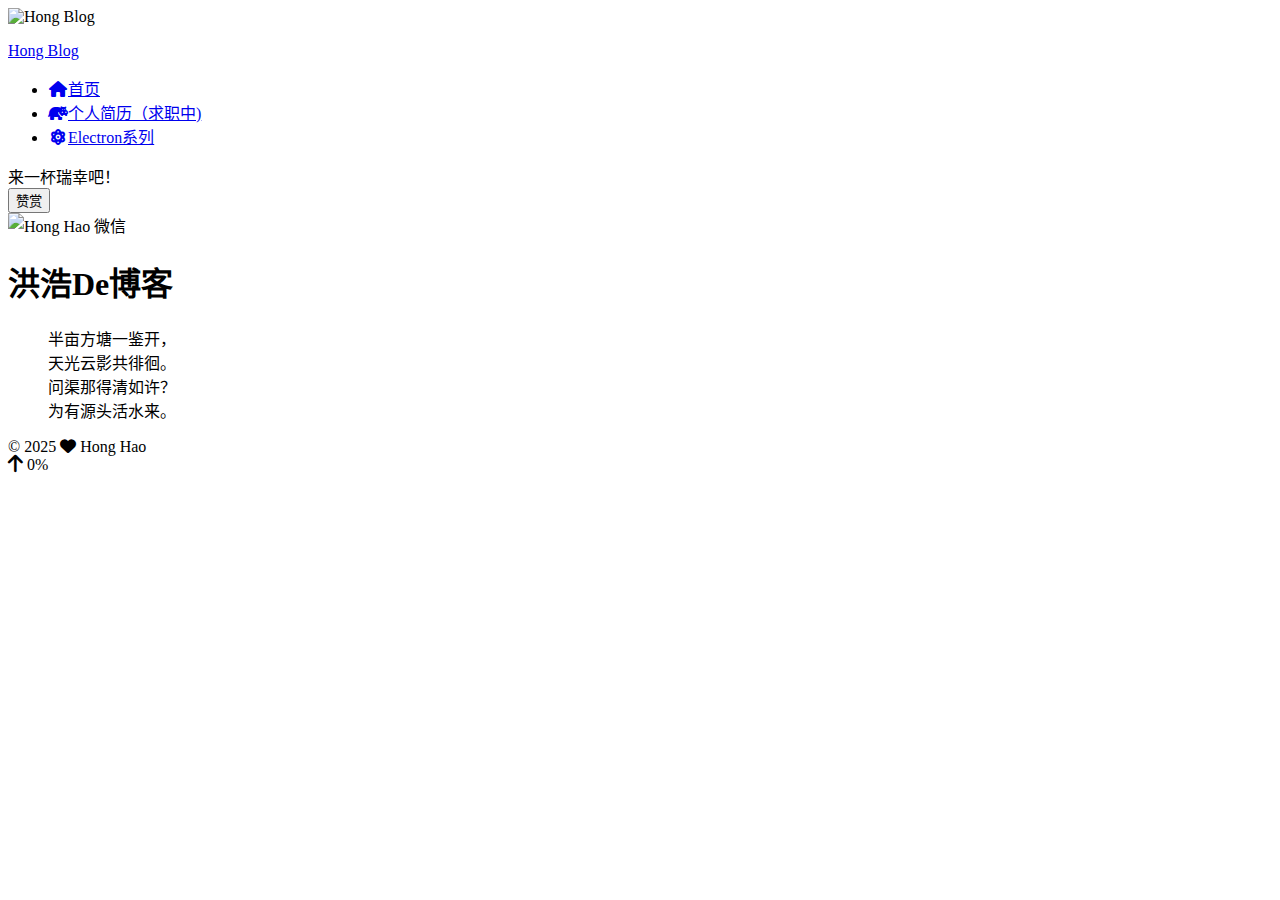
==== commit a5cdf4a3: "Site updated: 2025-02-25 16:48:44" ====
--- a/index.html
+++ b/index.html
@@ -1,127 +1,46 @@
 <!DOCTYPE html>
+<html lang="zh-CN">
+<head>
+  <meta charset="UTF-8">
+<meta name="viewport" content="width=device-width">
+<meta name="theme-color" content="#fffef5"><meta name="generator" content="Hexo 7.3.0">
+
+  <link rel="apple-touch-icon" sizes="180x180" href="/blog/images/logo.png">
+  <link rel="icon" type="image/png" sizes="32x32" href="/blog/images/logo.png">
+  <link rel="icon" type="image/png" sizes="16x16" href="/blog/images/logo.png">
+  <link rel="mask-icon" href="/blog/images/logo.png" color="#fffef5">
+
+<link rel="stylesheet" href="/blog/css/main.css">
 
 
 
-  
+<link rel="stylesheet" href="https://cdnjs.cloudflare.com/ajax/libs/font-awesome/6.7.2/css/all.min.css" integrity="sha256-dABdfBfUoC8vJUBOwGVdm8L9qlMWaHTIfXt+7GnZCIo=" crossorigin="anonymous">
+  <link rel="stylesheet" href="https://cdnjs.cloudflare.com/ajax/libs/animate.css/3.1.1/animate.min.css" integrity="sha256-PR7ttpcvz8qrF57fur/yAx1qXMFJeJFiA6pSzWi0OIE=" crossorigin="anonymous">
 
+<script class="next-config" data-name="main" type="application/json">{"hostname":"nealhong.github.io","root":"/blog/","images":"/blog/images","scheme":"Pisces","darkmode":false,"version":"8.22.0","exturl":false,"sidebar":{"position":"left","width_expanded":320,"width_dual_column":240,"display":"remove","padding":18,"offset":12},"hljswrap":true,"copycode":{"enable":true,"style":null},"fold":{"enable":false,"height":500},"bookmark":{"enable":false,"color":"#222","save":"auto"},"mediumzoom":false,"lazyload":false,"pangu":false,"comments":{"style":"tabs","active":null,"storage":true,"lazyload":false,"nav":null},"stickytabs":false,"motion":{"enable":true,"async":false,"duration":200,"transition":{"menu_item":"fadeInDown","post_block":"fadeIn","post_header":"fadeInDown","post_body":"fadeInDown","coll_header":"fadeInLeft","sidebar":"fadeInUp"}},"i18n":{"placeholder":"搜索...","empty":"没有找到任何搜索结果：${query}","hits_time":"找到 ${hits} 个搜索结果（用时 ${time} 毫秒）","hits":"找到 ${hits} 个搜索结果"}}</script><script src="/blog/js/config.js"></script>
 
-<html class="theme-next mist use-motion" lang="zh-Hans">
-<head>
-  <meta charset="UTF-8"/>
-<meta http-equiv="X-UA-Compatible" content="IE=edge" />
-<meta name="viewport" content="width=device-width, initial-scale=1, maximum-scale=1"/>
-<meta name="theme-color" content="#222">
-
-
-
-
-
-
-
-
-
-<meta http-equiv="Cache-Control" content="no-transform" />
-<meta http-equiv="Cache-Control" content="no-siteapp" />
-
-
-
-
-
-
-
-
-
-
-
-
-
-
-
-
-  
-  
-  <link href="/lib/fancybox/source/jquery.fancybox.css?v=2.1.5" rel="stylesheet" type="text/css" />
-
-
-
-
-
-
-
-<link href="/lib/font-awesome/css/font-awesome.min.css?v=4.6.2" rel="stylesheet" type="text/css" />
-
-<link href="/css/main.css?v=5.1.4" rel="stylesheet" type="text/css" />
-
-
-  <link rel="apple-touch-icon" sizes="180x180" href="/images/logo.png?v=5.1.4">
-
-
-  <link rel="icon" type="image/png" sizes="32x32" href="/images/logo.png?v=5.1.4">
-
-
-  <link rel="icon" type="image/png" sizes="16x16" href="/images/logo.png?v=5.1.4">
-
-
-  <link rel="mask-icon" href="/images/logo.png?v=5.1.4" color="#222">
-
-
-
-
-
-  <meta name="keywords" content="Hexo, NexT" />
-
-
-
-
-
-
-
-
-
-
+    <meta name="description" content="半亩方塘一鉴开，天光云影共徘徊。问渠那得清如许？为有源头活水来。">
 <meta property="og:type" content="website">
-<meta property="og:title" content="Hong Blog">
-<meta property="og:url" content="http://hao.hong.github.io/index.html">
+<meta property="og:title" content="洪浩De博客">
+<meta property="og:url" content="https://nealhong.github.io/blog/index.html">
 <meta property="og:site_name" content="Hong Blog">
-<meta property="og:locale">
+<meta property="og:description" content="半亩方塘一鉴开，天光云影共徘徊。问渠那得清如许？为有源头活水来。">
+<meta property="og:locale" content="zh_CN">
+<meta property="article:published_time" content="2025-06-21T09:31:09.000Z">
+<meta property="article:modified_time" content="2025-02-25T07:06:05.796Z">
 <meta property="article:author" content="Hong Hao">
+<meta property="article:tag" content="home">
 <meta name="twitter:card" content="summary">
 
 
-
-<script type="text/javascript" id="hexo.configurations">
-  var NexT = window.NexT || {};
-  var CONFIG = {
-    root: '',
-    scheme: 'Mist',
-    version: '5.1.4',
-    sidebar: {"position":"left","display":"post","offset":12,"b2t":false,"scrollpercent":false,"onmobile":false},
-    fancybox: true,
-    tabs: true,
-    motion: {"enable":true,"async":false,"transition":{"post_block":"fadeIn","post_header":"slideDownIn","post_body":"slideDownIn","coll_header":"slideLeftIn","sidebar":"slideUpIn"}},
-    duoshuo: {
-      userId: '0',
-      author: '博主'
-    },
-    algolia: {
-      applicationID: '',
-      apiKey: '',
-      indexName: '',
-      hits: {"per_page":10},
-      labels: {"input_placeholder":"Search for Posts","hits_empty":"We didn't find any results for the search: ${query}","hits_stats":"${hits} results found in ${time} ms"}
-    }
-  };
-</script>
+<link rel="canonical" href="https://nealhong.github.io/blog/">
 
 
+<script class="next-config" data-name="page" type="application/json">{"sidebar":"","isHome":false,"isPost":false,"lang":"zh-CN","comments":true,"permalink":"https://nealhong.github.io/blog/index.html","path":"index.html","title":"洪浩De博客"}</script>
 
-  <link rel="canonical" href="http://hao.hong.github.io/"/>
-
-
-
-
-
-  <title>Hong Blog</title>
+<script class="next-config" data-name="calendar" type="application/json">""</script>
+<title>洪浩De博客 | Hong Blog
+</title>
   
 
 
@@ -131,488 +50,136 @@
 
 
 
-<meta name="generator" content="Hexo 7.3.0"></head>
+  <noscript>
+    <link rel="stylesheet" href="/blog/css/noscript.css">
+  </noscript>
+</head>
 
-<body itemscope itemtype="http://schema.org/WebPage" lang="zh-Hans">
+<body itemscope itemtype="http://schema.org/WebPage" class="use-motion">
+  <div class="headband"></div>
 
-  
-  
-    
-  
-
-  <div class="container sidebar-position-left 
-  page-home">
-    <div class="headband"></div>
-
-    <header id="header" class="header" itemscope itemtype="http://schema.org/WPHeader">
-      <div class="header-inner"><div class="site-brand-wrapper">
-  <div class="site-meta ">
-    
-
-    <div class="custom-logo-site-title">
-      <a href="/"  class="brand" rel="start">
-        <span class="logo-line-before"><i></i></span>
-        <span class="site-title">Hong Blog</span>
-        <span class="logo-line-after"><i></i></span>
-      </a>
+  <main class="main">
+    <div class="column">
+      <header class="header" itemscope itemtype="http://schema.org/WPHeader"><div class="site-brand-container">
+  <div class="site-nav-toggle">
+    <div class="toggle" aria-label="切换导航栏" role="button">
+        <span class="toggle-line"></span>
+        <span class="toggle-line"></span>
+        <span class="toggle-line"></span>
     </div>
-      
-        <p class="site-subtitle"></p>
-      
   </div>
 
-  <div class="site-nav-toggle">
-    <button>
-      <span class="btn-bar"></span>
-      <span class="btn-bar"></span>
-      <span class="btn-bar"></span>
-    </button>
+  <div class="site-meta">
+          <img class="custom-logo-image" src="/blog/images/head.png" alt="Hong Blog">
+
+
+    <a href="/blog/" class="brand" rel="start">
+      <i class="logo-line"></i>
+      <p class="site-title">Hong Blog</p>
+      <i class="logo-line"></i>
+    </a>
+  </div>
+
+  <div class="site-nav-right">
+    <div class="toggle popup-trigger" aria-label="搜索" role="button">
+    </div>
   </div>
 </div>
 
+
+
 <nav class="site-nav">
-  
-
-  
-    <ul id="menu" class="menu">
-      
-        
-        <li class="menu-item menu-item-home">
-          <a href="/%20" rel="section">
-            
-              <i class="menu-item-icon fa fa-fw fa-home"></i> <br />
-            
-            首页
-          </a>
-        </li>
-      
-        
-        <li class="menu-item menu-item-resume">
-          <a href="/resume/%20" rel="section">
-            
-              <i class="menu-item-icon fa fa-fw fa-user"></i> <br />
-            
-            个人简历
-          </a>
-        </li>
-      
-
-      
-    </ul>
-  
-
-  
+  <ul class="main-menu menu"><li class="menu-item menu-item-home"><a href="/blog/" rel="section"><i class="fa fa-home fa-fw"></i>首页</a></li><li class="menu-item menu-item-resume"><a href="/blog/resume/" rel="section"><i class="fa fa-hippo fa-fw"></i>个人简历（求职中)</a></li><li class="menu-item menu-item-electron"><a href="/blog/electron/" rel="section"><i class="fa fa-atom fa-fw"></i>Electron系列</a></li>
+  </ul>
 </nav>
 
 
 
- </div>
-    </header>
 
-    <main id="main" class="main">
-      <div class="main-inner">
-        <div class="content-wrap">
-          <div id="content" class="content">
-            
-  <section id="posts" class="posts-expand">
-    
-      
+<div class="reward-container">
+  <div>来一杯瑞幸吧！</div>
+  <button>
+    赞赏
+  </button>
+  <div class="post-reward">
+      <div>
+        <img src="/blog/images/wechatpay.jpg" alt="Hong Hao 微信">
+      </div>
 
-  
+  </div>
+</div>
 
-  
-  
-  
+</header>
+    </div>
 
-  <article class="post post-type-normal" itemscope itemtype="http://schema.org/Article">
-  
-  
-  
-  <div class="post-block">
-    <link itemprop="mainEntityOfPage" href="http://hao.hong.github.io/2025/02/24/resume/index/">
+    <div class="main-inner page posts-expand">
 
-    <span hidden itemprop="author" itemscope itemtype="http://schema.org/Person">
-      <meta itemprop="name" content="">
-      <meta itemprop="description" content="">
-      <meta itemprop="image" content="/images/avatar.gif">
-    </span>
-
-    <span hidden itemprop="publisher" itemscope itemtype="http://schema.org/Organization">
-      <meta itemprop="name" content="Hong Blog">
-    </span>
-
-    
-      <header class="post-header">
-
-        
-        
-          <h1 class="post-title" itemprop="name headline">
-                
-                <a class="post-title-link" href="/2025/02/24/resume/index/" itemprop="url">个人简历</a></h1>
-        
-
-        <div class="post-meta">
-          <span class="post-time">
-            
-              <span class="post-meta-item-icon">
-                <i class="fa fa-calendar-o"></i>
-              </span>
-              
-                <span class="post-meta-item-text">发表于</span>
-              
-              <time title="创建于" itemprop="dateCreated datePublished" datetime="2025-02-24T17:31:09+08:00">
-                2025-02-24
-              </time>
-            
-
-            
-
-            
-          </span>
-
-          
-
-          
-            
-          
-
-          
-          
-
-          
-
-          
-
-          
-
-        </div>
-      </header>
-    
 
     
     
     
-    <div class="post-body" itemprop="articleBody">
+    <div class="post-block" lang="zh-CN"><header class="post-header">
+
+<h1 class="post-title" itemprop="name headline">洪浩De博客
+</h1>
+
+<div class="post-meta-container">
+</div>
+
+</header>
 
       
       
-
       
-        
-          
-            <h1 id="洪浩"><a href="#洪浩" class="headerlink" title="洪浩"></a>洪浩</h1><hr>
-<p>性 别：男</p>
-<p>邮 箱：<a href="mailto:&#54;&#x31;&#x34;&#x36;&#53;&#54;&#x33;&#50;&#55;&#x40;&#113;&#x71;&#x2e;&#99;&#x6f;&#x6d;">614656327@qq.com</a></p>
-<p>电 话：135 8170 5949</p>
-<p>地 址：北京市海淀区</p>
-<p>求职意向：H5&#x2F;web前端开发工程师</p>
-<h2 id="专业技能"><a href="#专业技能" class="headerlink" title="专业技能"></a>专业技能</h2><ul>
-<li><p><strong>前端开发技能</strong>：精通HTML5&#x2F;CSS（包括Sass,Less预处理技术）&#x2F;JavaScript&#x2F;TypeScript开发，有效解决主流浏览器兼容性问题</p>
-</li>
-<li><p><strong>框架与库</strong>：熟练掌握Vue2&#x2F;3、uni-app、React、Electron及其全家桶进行项目开发，拥有多个成功上线的项目经验熟练掌握网站性能优化，包括代码管理、代码压缩、图片压缩等</p>
-</li>
-<li><p><strong>性能优化</strong>：深入理解并实施网站性能优化策略，涵盖代码管理、代码压缩、图片优化等方面。</p>
-</li>
-<li><p><strong>后端技术</strong>：熟练掌握Node.js及Express.js框架，实现接口转发与接口埋点数据存储，增强前后端交互能力</p>
-</li>
-<li><p><strong>跨平台开发</strong>：具备Android、iOS、微信小程序以及桌面应用线上项目经验，拓宽开发边界</p>
-</li>
-<li><p><strong>移动应用开发</strong>：拥有微信公众号、企业微信及钉钉应用开发的线上项目实战经验</p>
-</li>
-<li><p><strong>数据可视化</strong>：精通leaflet.js、echarts.js等框架，擅长实现可视化地图、图表展示等功能，提升数据呈现效果</p>
-</li>
-<li><p><strong>团队管理</strong>：具备10人左右前端团队管理经验，有效提升团队协作与项目执行效率</p>
-</li>
-<li><p><strong>技术拓展</strong>：了解koa.js、nuxt.js，持续拓宽技术视野，为项目提供更多可能性</p>
-</li>
-</ul>
-<h2 id="工作背景"><a href="#工作背景" class="headerlink" title="工作背景"></a>工作背景</h2><ul>
-<li><strong>2024.05 - 至今 | Kingin Group | 前端开发工程师</strong></li>
-</ul>
-<blockquote>
-<p><strong>核心职责</strong>：主导CMS直播管理平台与公司官网的前端开发工作，确保界面美观且功能完善。</p>
-<p><strong>性能优化</strong>：深入分析前端代码，识别并解决性能瓶颈，通过减少DOM操作和优化资源加载显著提升用户体验。</p>
-<p><strong>直播功能开发</strong>：成功实现礼物打赏、评论点赞、直播互动及实时监控等核心功能，增强直播平台的互动性和实用性。</p>
-<p><strong>跨平台开发</strong>：负责App嵌入页面、直播活动及分享邀请等页面的开发，确保多平台用户获得一致且优质的体验。</p>
-</blockquote>
-<ul>
-<li><strong>2020.12 - 至今 | 北京软通旭天科技有限公司（非外包） |前端开发工程师</strong></li>
-</ul>
-<blockquote>
-<p><strong>项目管理</strong>：全面负责项目的前端开发管理，包括进度跟进、技术调研、项目搭建及代码审查，确保项目高效推进。</p>
-<p><strong>GIS应用开发</strong>：成功开发GIS地图展示、人员轨迹追踪及监控告警等功能，提升项目智能化水平。</p>
-<p>多端应用开发：主导访客小程序、运营APP及访客机Electron桌面应用的开发，实现多端覆盖。</p>
-<p><strong>现场部署与联调</strong>：负责前端项目的现场本地化部署与联调，确保系统稳定运行。</p>
-<p><strong>智能应用开发</strong>：开发园区智能助理Copilot，实现多种应用场景下的智能化服务。</p>
-</blockquote>
-<ul>
-<li><strong>2018.11 - 2020.12 | 百年英才（北京）科技有限公司 |前端开发工程师</strong></li>
-</ul>
-<blockquote>
-<p><strong>项目管理</strong>：负责公司前端项目的开发与管理工作，确保任务分配合理、进度监控到位。</p>
-<p><strong>多项目并行</strong>：成功开发公司官网、后台管理系统、志愿填报平台及APP等项目，满足业务需求。</p>
-<p><strong>团队协作</strong>：与UI、后端及测试人员紧密协作，共同优化页面流程，提升用户体验。</p>
-<p><strong>文档与性能</strong>：负责代码与项目文档的管理，持续进行页面性能优化，确保系统高效运行。</p>
-</blockquote>
-<ul>
-<li><strong>2016.06 - 2018.06 | FunPlus | 前端开发工程师</strong></li>
-</ul>
-<blockquote>
-<p><strong>业务开发</strong>：负责MeMe<br>APP直播业务活动页面及内嵌页面的开发与维护，确保活动顺利进行。</p>
-<p><strong>官网维护</strong>：维护大陆官网并开发充值功能，提升用户充值体验。</p>
-<p><strong>性能优化与埋点</strong>：优化APP内嵌页面加载速度并设置页面埋点，为数据分析提供有力支持。</p>
-</blockquote>
-<ul>
-<li><strong>2014.06 - 2016.06 | 金榜题名（北京）科技有限公司 |前端开发工程师</strong></li>
-</ul>
-<blockquote>
-<p><strong>前端开发</strong>：负责公司官网、后台管理系统及家长助手项目的前端开发工作，确保界面美观且功能实用。</p>
-<p><strong>团队协作</strong>：与UI、后端及测试人员深入讨论工作，共同优化页面流程，提升用户体验。</p>
-<p><strong>跨平台通信</strong>：负责教育APP内嵌应用与JSBridge的信息通信，实现跨平台数据交互</p>
-</blockquote>
-<h2 id="项目经验"><a href="#项目经验" class="headerlink" title="项目经验"></a>项目经验</h2><blockquote>
-<p><strong>项目1：Meow Live（Vue3+Antd）</strong></p>
-<p>**项目描述：**该项目是一个集直播、互动、内容管理于一体的综合直播平台。它利用Vue3和Antd等技术，为用户提供了流畅、美观且功能丰富的直播体验。同时，通过CMS平台，管理员可以方便地管理直播内容、用户信息、数据统计等。</p>
-<p><strong>项目网站：<a target="_blank" rel="noopener" href="https://meowqa.creativeinfotainment.com/">https://meowqa.creativeinfotainment.com/</a></strong></p>
-<p><strong>项目职责：</strong></p>
-<p>1、与后端开发人员紧密合作，确保前端与后端的数据传输顺畅，实现数据的实时交互。</p>
-<p>2、开发集成多语言、聊天室、直播展示与监控等功能页面</p>
-<p>3、持续优化前端代码和资源管理，包括压缩图片、合并CSS和JavaScript文件、使用CDN加速等，以提高页面加载速度和降低服务器资源消耗</p>
-</blockquote>
-<p><strong>项目2：天元园区智能运营平台（Vue+Electron+uniApp+小程序）</strong></p>
-<blockquote>
-<p>**项目描述：**园区、景区、工厂、社区、校园、场馆、商场等行业场景构建智能运营管理平台将原本孤立的安防、门禁、消防、车辆、环境、能耗等业务子系统统一接入、汇聚、建模，形成综合分析展示、集成联动和统一服务的能力;同时在平台基础上构建重要的智能应用。对智能硬件、人、资产设施进行可视化管理，包括PC端、管理端、运营小程序、访客小程序多端。</p>
-</blockquote>
-<p><strong>项目网站：</strong><a target="_blank" rel="noopener" href="https://visitor.isoftstone.com/web-standard-18n/">https://visitor.isoftstone.com/web-standard-18n/</a></p>
-<p>项目职责：</p>
-<p>1、前端进度管理、项目本地或远程部署以及后期运维</p>
-<p>2、定制化集成企业微信，钉钉应用、集成多语言国际化</p>
-<p>3、访客终端应用程序使用electron-builder打包</p>
-<p>4、PC管理系统页面使用vue+element开发，封装多种颜色主题</p>
-<p>5、使用uni-app开发访客微信小程序以及园区APP</p>
-<blockquote>
-<p><strong>项目3：飞鹤智能供应链平台（React项目）</strong></p>
-<p><strong>项目描述：是飞鹤奶粉</strong>对货品仓储调拨以及智能物流方案生产管理平台。</p>
-<p>**项目网站：**<a target="_blank" rel="noopener" href="https://aisctest.feihe.com/">https://aisctest.feihe.com/</a></p>
-<p><strong>项目职责：</strong></p>
-<p>1、调拨数据展示，数据导出下载等页面开发</p>
-<p>2、负责调拨计划部分数据计算以及报表展示</p>
-<p>3、负责本地化部署以及后期运维</p>
-<p><strong>项目4：百年英才官网（Vue项目+uni-app项目）</strong></p>
-<p>**项目描述：**项目包括 PC<br>端、移动端、APP以及后台管理系统，包含公司介绍，志愿填报、职业测评、新高考选科、高考资讯、卡券支付等模块，主要服务于即将参与高考的考生以及高校择校和报考志愿。后台管理系統系统主要包括官网模块管理功能和统计功能，便于网站日常维护。</p>
-<p><strong>项目网站：</strong><a target="_blank" rel="noopener" href="https://www.100yingcai.com/#/">https://www.100yingcai.com/#/</a></p>
-<p><strong>项目职责：</strong></p>
-<p>1、深入与产品、设计团队沟通，全面理解项目需求，确保需求的准确性和完整性。</p>
-<p>2、据团队成员的技能和项目进度，合理分配开发任务，确保每个任务都有明确的责任人和完成时间。</p>
-<p>3、设计和开发高考志愿填报模块，包括志愿选择、提交、保存等功能，确保用户能够方便、准确地填报志愿。</p>
-<p>4、集成并配置推送服务，实现消息的实时推送功能，包括系统通知、用户消息等</p>
-<p><strong>项目5：海天高在线课程（uni-app 项目+vue项目）</strong></p>
-</blockquote>
-<p>**项目描述：**本项目是独立开发的在线课程网站，分为PC端和 h5<br>端，用户可以通过登录注册后实<br>现在线课程的观看以及购买，也可以参与直播互动支持文字和图片，教师可以通过登录后直播上课，可以使用助教端聊天互动以及禁言和踢人等操作维护课堂秩序。</p>
-<p>**项目网站：**<a target="_blank" rel="noopener" href="https://live.100yingcai.com/h5/">https://live.100yingcai.com/h5/</a></p>
-<p><strong>项目职责：</strong></p>
-<ol>
-<li><p>负责整个项目的整体开发工作，包括技术选型，项目搭建、项目进度监控等</p>
-</li>
-<li><p>负责 PC端和 h5<br>端课程模块前端开发,实现视频课程观看、支付以及海报分享等功能</p>
-</li>
-<li><p>负责开发基于极光的直播功能</p>
-</li>
-</ol>
-<p>4、负责助教端开发，可以进行直播间管理(禁言、踢出等）便于维护直播课程秩序</p>
-<blockquote>
-<p><strong>项目6：Meme 直播平台 (vue+express 项目）</strong></p>
-<p>**项目描述：**一款发行在印度、日本以及中国台湾的直播平台，支持送礼物，打榜、<br>互动等功能</p>
-</blockquote>
-<p>**项目网站：**<a target="_blank" rel="noopener" href="http://www.memechat.cn/">http://www.memechat.cn/</a></p>
-<p><strong>项目职责：</strong></p>
-<ol>
-<li>负责APP中各种活动页面开发以及主播礼物排行榜、人气排行榜等开发</li>
-</ol>
-<p>2、负责网页端直播观看、送礼、聊天室功能开发以及海外三方登陆功能</p>
-<p>3、负责app内嵌以及网页端充值、提现页面开发，接入海外三方支付</p>
-<p>4、开发CMS运营平台</p>
-<h2 id="教育背景"><a href="#教育背景" class="headerlink" title="教育背景"></a>教育背景</h2><blockquote>
-<p>2011年9月-2014年6月 北大方正软件技术学院 数字媒体 统招大专</p>
+      <div class="post-body">
+          <blockquote>
+<p>半亩方塘一鉴开，<br>天光云影共徘徊。<br>问渠那得清如许？<br>为有源头活水来。</p>
 </blockquote>
 
-          
-        
+      </div>
+      
+      
       
     </div>
-    
+
     
     
 
-    
 
-    
+</div>
+  </main>
 
-    
+  <footer class="footer">
+    <div class="footer-inner">
 
-    <footer class="post-footer">
-      
+  <div class="copyright">
+    &copy; 
+    <span itemprop="copyrightYear">2025</span>
+    <span class="with-love">
+      <i class="fa fa-heart"></i>
+    </span>
+    <span class="author" itemprop="copyrightHolder">Hong Hao</span>
+  </div>
 
-      
+    </div>
+  </footer>
 
-      
+  
+  <div class="back-to-top" role="button" aria-label="返回顶部">
+    <i class="fa fa-arrow-up fa-lg"></i>
+    <span>0%</span>
+  </div>
 
-      
-      
-        <div class="post-eof"></div>
-      
-    </footer>
-  </div>
-  
-  
-  
-  </article>
+<noscript>
+  <div class="noscript-warning">Theme NexT works best with JavaScript enabled</div>
+</noscript>
 
 
-    
-  </section>
+  
+  <script src="https://cdnjs.cloudflare.com/ajax/libs/animejs/3.2.1/anime.min.js" integrity="sha256-XL2inqUJaslATFnHdJOi9GfQ60on8Wx1C2H8DYiN1xY=" crossorigin="anonymous"></script>
+<script src="/blog/js/comments.js"></script><script src="/blog/js/utils.js"></script><script src="/blog/js/motion.js"></script><script src="/blog/js/next-boot.js"></script>
 
   
-
-
-          </div>
-          
-
-
-          
-
-        </div>
-        
-          
-  
-  <div class="sidebar-toggle">
-    <div class="sidebar-toggle-line-wrap">
-      <span class="sidebar-toggle-line sidebar-toggle-line-first"></span>
-      <span class="sidebar-toggle-line sidebar-toggle-line-middle"></span>
-      <span class="sidebar-toggle-line sidebar-toggle-line-last"></span>
-    </div>
-  </div>
-
-  <aside id="sidebar" class="sidebar">
-    
-    <div class="sidebar-inner">
-
-      
-
-      
-
-      <section class="site-overview-wrap sidebar-panel sidebar-panel-active">
-        <div class="site-overview">
-          <div class="site-author motion-element" itemprop="author" itemscope itemtype="http://schema.org/Person">
-            
-              <p class="site-author-name" itemprop="name"></p>
-              <p class="site-description motion-element" itemprop="description"></p>
-          </div>
-
-          <nav class="site-state motion-element">
-
-            
-              <div class="site-state-item site-state-posts">
-              
-                <a href="/archives">
-              
-                  <span class="site-state-item-count">1</span>
-                  <span class="site-state-item-name">日志</span>
-                </a>
-              </div>
-            
-
-            
-
-            
-
-          </nav>
-
-          
-
-          
-
-          
-          
-
-          
-          
-
-          
-
-        </div>
-      </section>
-
-      
-
-      
-
-    </div>
-  </aside>
-
-
-        
-      </div>
-    </main>
-
-    <footer id="footer" class="footer">
-      <div class="footer-inner">
-        <div class="copyright">&copy; <span itemprop="copyrightYear">2025</span>
-  <span class="with-love">
-    <i class="fa fa-user"></i>
-  </span>
-  <span class="author" itemprop="copyrightHolder">Hong Hao</span>
-
-  
-</div>
-
-
-  <div class="powered-by">由 <a class="theme-link" target="_blank" href="https://hexo.io">Hexo</a> 强力驱动</div>
-
-
-
-  <span class="post-meta-divider">|</span>
-
-
-
-  <div class="theme-info">主题 &mdash; <a class="theme-link" target="_blank" href="https://github.com/iissnan/hexo-theme-next">NexT.Mist</a> v5.1.4</div>
-
-
-
-
-        
-
-
-
-
-
-
-
-        
-      </div>
-    </footer>
-
-    
-      <div class="back-to-top">
-        <i class="fa fa-arrow-up"></i>
-        
-      </div>
-    
-
-    
-
-  </div>
-
-  
-
-<script type="text/javascript">
-  if (Object.prototype.toString.call(window.Promise) !== '[object Function]') {
-    window.Promise = null;
-  }
-</script>
-
-
-
 
 
 
@@ -625,118 +192,5 @@
 
 
 
-
-
-
-
-
-
-
-  
-  
-    <script type="text/javascript" src="/lib/jquery/index.js?v=2.1.3"></script>
-  
-
-  
-  
-    <script type="text/javascript" src="/lib/fastclick/lib/fastclick.min.js?v=1.0.6"></script>
-  
-
-  
-  
-    <script type="text/javascript" src="/lib/jquery_lazyload/jquery.lazyload.js?v=1.9.7"></script>
-  
-
-  
-  
-    <script type="text/javascript" src="/lib/velocity/velocity.min.js?v=1.2.1"></script>
-  
-
-  
-  
-    <script type="text/javascript" src="/lib/velocity/velocity.ui.min.js?v=1.2.1"></script>
-  
-
-  
-  
-    <script type="text/javascript" src="/lib/fancybox/source/jquery.fancybox.pack.js?v=2.1.5"></script>
-  
-
-
-  
-
-
-  <script type="text/javascript" src="/js/src/utils.js?v=5.1.4"></script>
-
-  <script type="text/javascript" src="/js/src/motion.js?v=5.1.4"></script>
-
-
-
-  
-  
-
-  
-
-  
-
-
-  <script type="text/javascript" src="/js/src/bootstrap.js?v=5.1.4"></script>
-
-
-
-  
-
-
-  
-
-
-
-
-	
-
-
-
-
-
-  
-
-
-
-
-
-  
-
-
-
-
-
-
-
-
-
-
-
-
-  
-
-
-
-
-
-  
-
-  
-
-  
-
-  
-  
-
-  
-
-  
-
-  
-
 </body>
 </html>
